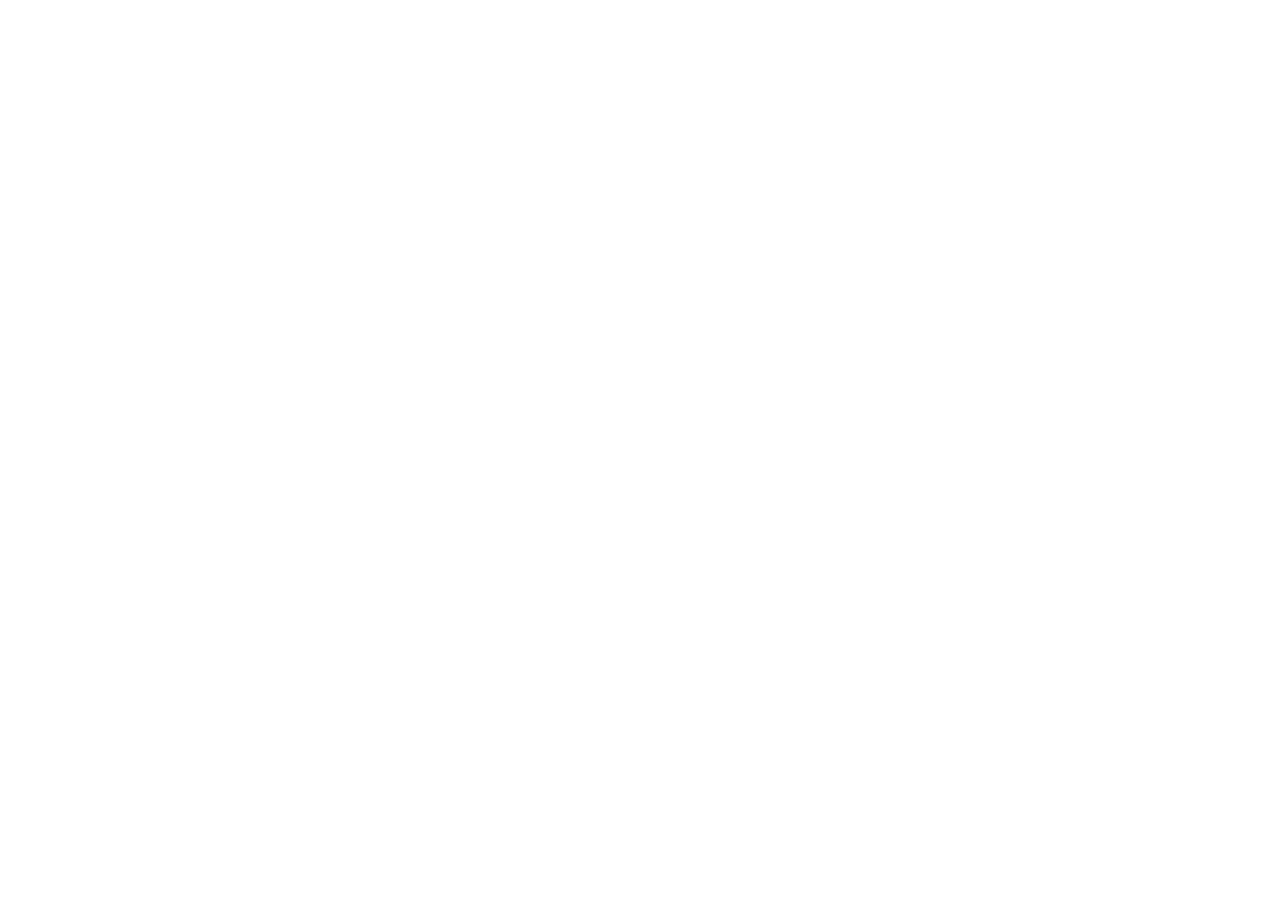
==== index.html @ a4ccad78 "Add files via upload" ====
<!doctype html>
<html lang="en">
  <head>
    <meta charset="UTF-8" />
    <link rel="icon" type="image/svg+xml" href="/favicon.svg" />
    <meta name="viewport" content="width=device-width, initial-scale=1.0" />
    <title>Modul Ajar Guru PAUD - TK</title>
    <script type="module" crossorigin src="/assets/index-kbq_Zpmd.js"></script>
    <link rel="stylesheet" crossorigin href="/assets/index-C3bg21qb.css">
  </head>
  <body>
    <div id="root"></div>
  </body>
</html>
---- assets/index-C3bg21qb.css ----
/*! tailwindcss v4.3.3 | MIT License | https://tailwindcss.com */
@layer properties{@supports (((-webkit-hyphens:none)) and (not (margin-trim:inline))) or ((-moz-orient:inline) and (not (color:rgb(from red r g b)))){*,:before,:after,::backdrop{--tw-rotate-x:initial;--tw-rotate-y:initial;--tw-rotate-z:initial;--tw-skew-x:initial;--tw-skew-y:initial;--tw-space-y-reverse:0;--tw-space-x-reverse:0;--tw-divide-y-reverse:0;--tw-border-style:solid;--tw-leading:initial;--tw-font-weight:initial;--tw-tracking:initial;--tw-shadow:0 0 #0000;--tw-shadow-color:initial;--tw-shadow-alpha:100%;--tw-inset-shadow:0 0 #0000;--tw-inset-shadow-color:initial;--tw-inset-shadow-alpha:100%;--tw-ring-color:initial;--tw-ring-shadow:0 0 #0000;--tw-inset-ring-color:initial;--tw-inset-ring-shadow:0 0 #0000;--tw-ring-inset:initial;--tw-ring-offset-width:0px;--tw-ring-offset-color:#fff;--tw-ring-offset-shadow:0 0 #0000;--tw-blur:initial;--tw-brightness:initial;--tw-contrast:initial;--tw-grayscale:initial;--tw-hue-rotate:initial;--tw-invert:initial;--tw-opacity:initial;--tw-saturate:initial;--tw-sepia:initial;--tw-drop-shadow:initial;--tw-drop-shadow-color:initial;--tw-drop-shadow-alpha:100%;--tw-drop-shadow-size:initial;--tw-backdrop-blur:initial;--tw-backdrop-brightness:initial;--tw-backdrop-contrast:initial;--tw-backdrop-grayscale:initial;--tw-backdrop-hue-rotate:initial;--tw-backdrop-invert:initial;--tw-backdrop-opacity:initial;--tw-backdrop-saturate:initial;--tw-backdrop-sepia:initial;--tw-duration:initial;--tw-scale-x:1;--tw-scale-y:1;--tw-scale-z:1}}}@layer theme{:root,:host{--font-sans:-apple-system, BlinkMacSystemFont, "Segoe UI", Roboto, "Helvetica Neue", "Noto Sans", Arial, sans-serif, "Apple Color Emoji", "Segoe UI Emoji", "Segoe UI Symbol", "Noto Color Emoji";--font-mono:ui-monospace, SFMono-Regular, Menlo, Monaco, Consolas, "Liberation Mono", "Courier New", monospace;--color-amber-50:oklch(98.7% .022 95.277);--color-amber-100:oklch(96.2% .059 95.617);--color-amber-200:oklch(92.4% .12 95.746);--color-amber-300:oklch(87.9% .169 91.605);--color-amber-400:oklch(82.8% .189 84.429);--color-amber-500:oklch(76.9% .188 70.08);--color-amber-600:oklch(66.6% .179 58.318);--color-amber-700:oklch(55.5% .163 48.998);--color-amber-800:oklch(47.3% .137 46.201);--color-amber-900:oklch(41.4% .112 45.904);--color-emerald-50:oklch(97.9% .021 166.113);--color-emerald-100:oklch(95% .052 163.051);--color-emerald-200:oklch(90.5% .093 164.15);--color-emerald-300:oklch(84.5% .143 164.978);--color-emerald-600:oklch(59.6% .145 163.225);--color-emerald-700:oklch(50.8% .118 165.612);--color-emerald-800:oklch(43.2% .095 166.913);--color-teal-600:oklch(60% .118 184.704);--color-teal-700:oklch(51.1% .096 186.391);--color-sky-400:oklch(74.6% .16 232.661);--color-sky-600:oklch(58.8% .158 241.966);--color-sky-700:oklch(50% .134 242.749);--color-blue-50:oklch(97% .014 254.604);--color-blue-600:oklch(54.6% .245 262.881);--color-blue-700:oklch(48.8% .243 264.376);--color-indigo-50:oklch(96.2% .018 272.314);--color-indigo-100:oklch(93% .034 272.788);--color-indigo-200:oklch(87% .065 274.039);--color-indigo-300:oklch(78.5% .115 274.713);--color-indigo-500:oklch(58.5% .233 277.117);--color-indigo-600:oklch(51.1% .262 276.966);--color-indigo-700:oklch(45.7% .24 277.023);--color-indigo-800:oklch(39.8% .195 277.366);--color-indigo-900:oklch(35.9% .144 278.697);--color-indigo-950:oklch(25.7% .09 281.288);--color-purple-50:oklch(97.7% .014 308.299);--color-purple-100:oklch(94.6% .033 307.174);--color-purple-200:oklch(90.2% .063 306.703);--color-purple-600:oklch(55.8% .288 302.321);--color-purple-700:oklch(49.6% .265 301.924);--color-purple-800:oklch(43.8% .218 303.724);--color-rose-50:oklch(96.9% .015 12.422);--color-rose-100:oklch(94.1% .03 12.58);--color-rose-200:oklch(89.2% .058 10.001);--color-rose-500:oklch(64.5% .246 16.439);--color-rose-600:oklch(58.6% .253 17.585);--color-rose-700:oklch(51.4% .222 16.935);--color-slate-50:oklch(98.4% .003 247.858);--color-slate-100:oklch(96.8% .007 247.896);--color-slate-200:oklch(92.9% .013 255.508);--color-slate-300:oklch(86.9% .022 252.894);--color-slate-400:oklch(70.4% .04 256.788);--color-slate-500:oklch(55.4% .046 257.417);--color-slate-600:oklch(44.6% .043 257.281);--color-slate-700:oklch(37.2% .044 257.287);--color-slate-800:oklch(27.9% .041 260.031);--color-slate-900:oklch(20.8% .042 265.755);--color-slate-950:oklch(12.9% .042 264.695);--color-white:#fff;--spacing:.25rem;--container-xs:20rem;--container-sm:24rem;--container-md:28rem;--container-lg:32rem;--container-3xl:48rem;--container-4xl:56rem;--container-6xl:72rem;--text-xs:.75rem;--text-xs--line-height:calc(1 / .75);--text-sm:.875rem;--text-sm--line-height:calc(1.25 / .875);--text-base:1rem;--text-base--line-height:calc(1.5 / 1);--text-lg:1.125rem;--text-lg--line-height:calc(1.75 / 1.125);--text-xl:1.25rem;--text-xl--line-height:calc(1.75 / 1.25);--text-2xl:1.5rem;--text-2xl--line-height:calc(2 / 1.5);--text-4xl:2.25rem;--text-4xl--line-height:calc(2.5 / 2.25);--font-weight-medium:500;--font-weight-semibold:600;--font-weight-bold:700;--font-weight-extrabold:800;--tracking-wide:.025em;--tracking-wider:.05em;--tracking-widest:.1em;--leading-relaxed:1.625;--radius-md:.375rem;--radius-lg:.5rem;--radius-xl:.75rem;--radius-2xl:1rem;--radius-3xl:1.5rem;--animate-ping:ping 1s cubic-bezier(0, 0, .2, 1) infinite;--blur-sm:8px;--blur-md:12px;--default-transition-duration:.15s;--default-transition-timing-function:cubic-bezier(.4, 0, .2, 1);--default-font-family:var(--font-sans);--default-mono-font-family:var(--font-mono)}}@layer base{*,:after,:before,::backdrop{box-sizing:border-box;border:0 solid;margin:0;padding:0}::file-selector-button{box-sizing:border-box;border:0 solid;margin:0;padding:0}html,:host{-webkit-text-size-adjust:100%;tab-size:4;line-height:1.5;font-family:var(--default-font-family,-apple-system, BlinkMacSystemFont, "Segoe UI", Roboto, "Helvetica Neue", "Noto Sans", Arial, sans-serif, "Apple Color Emoji", "Segoe UI Emoji", "Segoe UI Symbol", "Noto Color Emoji");font-feature-settings:var(--default-font-feature-settings,normal);font-variation-settings:var(--default-font-variation-settings,normal);-webkit-tap-highlight-color:transparent}hr{height:0;color:inherit;border-top-width:1px}abbr:where([title]){-webkit-text-decoration:underline dotted;text-decoration:underline dotted}h1,h2,h3,h4,h5,h6{font-size:inherit;font-weight:inherit}a{color:inherit;-webkit-text-decoration:inherit;-webkit-text-decoration:inherit;-webkit-text-decoration:inherit;-webkit-text-decoration:inherit;text-decoration:inherit}b,strong{font-weight:bolder}code,kbd,samp,pre{font-family:var(--default-mono-font-family,ui-monospace, SFMono-Regular, Menlo, Monaco, Consolas, "Liberation Mono", "Courier New", monospace);font-feature-settings:var(--default-mono-font-feature-settings,normal);font-variation-settings:var(--default-mono-font-variation-settings,normal);font-size:1em}small{font-size:80%}sub,sup{vertical-align:baseline;font-size:75%;line-height:0;position:relative}sub{bottom:-.25em}sup{top:-.5em}table{text-indent:0;border-color:inherit;border-collapse:collapse}:-moz-focusring:where(:not(iframe)){outline:auto}progress{vertical-align:baseline}summary{display:list-item}ol,ul,menu{list-style:none}img,svg,video,canvas,audio,iframe,embed,object{vertical-align:middle;display:block}img,video{max-width:100%;height:auto}button,input,select,optgroup,textarea{font:inherit;font-feature-settings:inherit;font-variation-settings:inherit;letter-spacing:inherit;color:inherit;opacity:1;background-color:#0000;border-radius:0}::file-selector-button{font:inherit;font-feature-settings:inherit;font-variation-settings:inherit;letter-spacing:inherit;color:inherit;opacity:1;background-color:#0000;border-radius:0}:where(select:is([multiple],[size])) optgroup{font-weight:bolder}:where(select:is([multiple],[size])) optgroup option{padding-inline-start:20px}::file-selector-button{margin-inline-end:4px}::placeholder{opacity:1}@supports (not ((-webkit-appearance:-apple-pay-button))) or (contain-intrinsic-size:1px){::placeholder{color:currentColor}@supports (color:color-mix(in lab, red, red)){::placeholder{color:color-mix(in oklab, currentcolor 50%, transparent)}}}textarea{resize:vertical}::-webkit-search-decoration{-webkit-appearance:none}::-webkit-date-and-time-value{min-height:1lh;text-align:inherit}::-webkit-datetime-edit{display:inline-flex}::-webkit-datetime-edit-fields-wrapper{padding:0}::-webkit-datetime-edit{padding-block:0}::-webkit-datetime-edit-year-field{padding-block:0}::-webkit-datetime-edit-month-field{padding-block:0}::-webkit-datetime-edit-day-field{padding-block:0}::-webkit-datetime-edit-hour-field{padding-block:0}::-webkit-datetime-edit-minute-field{padding-block:0}::-webkit-datetime-edit-second-field{padding-block:0}::-webkit-datetime-edit-millisecond-field{padding-block:0}::-webkit-datetime-edit-meridiem-field{padding-block:0}::-webkit-calendar-picker-indicator{line-height:1}:-moz-ui-invalid{box-shadow:none}button,input:where([type=button],[type=reset],[type=submit]){appearance:button}::file-selector-button{appearance:button}::-webkit-inner-spin-button{height:auto}::-webkit-outer-spin-button{height:auto}[hidden]:where(:not([hidden=until-found])){display:none!important}}@layer components;@layer utilities{.absolute{position:absolute}.fixed{position:fixed}.relative{position:relative}.sticky{position:sticky}.inset-0{inset:0}.inset-y-0{inset-block:0}.top-0{top:0}.top-2{top:calc(var(--spacing) * 2)}.right-0{right:0}.right-3{right:calc(var(--spacing) * 3)}.left-0{left:0}.z-10{z-index:10}.z-20{z-index:20}.z-50{z-index:50}.container{width:100%}@media (width>=40rem){.container{max-width:40rem}}@media (width>=48rem){.container{max-width:48rem}}@media (width>=64rem){.container{max-width:64rem}}@media (width>=80rem){.container{max-width:80rem}}@media (width>=96rem){.container{max-width:96rem}}.m-0{margin:0}.mx-auto{margin-inline:auto}.my-2{margin-block:calc(var(--spacing) * 2)}.mt-1{margin-top:var(--spacing)}.mt-2{margin-top:calc(var(--spacing) * 2)}.mt-4{margin-top:calc(var(--spacing) * 4)}.mb-0\.5{margin-bottom:calc(var(--spacing) * .5)}.mb-1{margin-bottom:var(--spacing)}.mb-4{margin-bottom:calc(var(--spacing) * 4)}.mb-6{margin-bottom:calc(var(--spacing) * 6)}.block{display:block}.contents{display:contents}.flex{display:flex}.grid{display:grid}.inline-block{display:inline-block}.h-2{height:calc(var(--spacing) * 2)}.h-8{height:calc(var(--spacing) * 8)}.h-9{height:calc(var(--spacing) * 9)}.h-10{height:calc(var(--spacing) * 10)}.h-\[420px\]{height:420px}.max-h-48{max-height:calc(var(--spacing) * 48)}.max-h-96{max-height:calc(var(--spacing) * 96)}.max-h-\[90vh\]{max-height:90vh}.max-h-\[380px\]{max-height:380px}.min-h-\[400px\]{min-height:400px}.min-h-screen{min-height:100vh}.w-2{width:calc(var(--spacing) * 2)}.w-8{width:calc(var(--spacing) * 8)}.w-9{width:calc(var(--spacing) * 9)}.w-10{width:calc(var(--spacing) * 10)}.w-12{width:calc(var(--spacing) * 12)}.w-28{width:calc(var(--spacing) * 28)}.w-36{width:calc(var(--spacing) * 36)}.w-48{width:calc(var(--spacing) * 48)}.w-60{width:calc(var(--spacing) * 60)}.w-full{width:100%}.max-w-3xl{max-width:var(--container-3xl)}.max-w-4xl{max-width:var(--container-4xl)}.max-w-6xl{max-width:var(--container-6xl)}.max-w-lg{max-width:var(--container-lg)}.max-w-md{max-width:var(--container-md)}.max-w-sm{max-width:var(--container-sm)}.max-w-xs{max-width:var(--container-xs)}.flex-1{flex:1}.flex-grow{flex-grow:1}.border-collapse{border-collapse:collapse}.rotate-180{rotate:180deg}.transform{transform:var(--tw-rotate-x,) var(--tw-rotate-y,) var(--tw-rotate-z,) var(--tw-skew-x,) var(--tw-skew-y,)}.animate-ping{animation:var(--animate-ping)}.cursor-pointer{cursor:pointer}.grid-cols-1{grid-template-columns:repeat(1,minmax(0,1fr))}.grid-cols-2{grid-template-columns:repeat(2,minmax(0,1fr))}.flex-col{flex-direction:column}.flex-row{flex-direction:row}.flex-wrap{flex-wrap:wrap}.items-center{align-items:center}.items-start{align-items:flex-start}.items-stretch{align-items:stretch}.justify-between{justify-content:space-between}.justify-center{justify-content:center}.justify-end{justify-content:flex-end}.gap-1{gap:var(--spacing)}.gap-1\.5{gap:calc(var(--spacing) * 1.5)}.gap-2{gap:calc(var(--spacing) * 2)}.gap-3{gap:calc(var(--spacing) * 3)}.gap-4{gap:calc(var(--spacing) * 4)}.gap-8{gap:calc(var(--spacing) * 8)}:where(.space-y-1>:not(:last-child)){--tw-space-y-reverse:0;margin-block-start:calc(var(--spacing) * var(--tw-space-y-reverse));margin-block-end:calc(var(--spacing) * calc(1 - var(--tw-space-y-reverse)))}:where(.space-y-1\.5>:not(:last-child)){--tw-space-y-reverse:0;margin-block-start:calc(calc(var(--spacing) * 1.5) * var(--tw-space-y-reverse));margin-block-end:calc(calc(var(--spacing) * 1.5) * calc(1 - var(--tw-space-y-reverse)))}:where(.space-y-2>:not(:last-child)){--tw-space-y-reverse:0;margin-block-start:calc(calc(var(--spacing) * 2) * var(--tw-space-y-reverse));margin-block-end:calc(calc(var(--spacing) * 2) * calc(1 - var(--tw-space-y-reverse)))}:where(.space-y-3>:not(:last-child)){--tw-space-y-reverse:0;margin-block-start:calc(calc(var(--spacing) * 3) * var(--tw-space-y-reverse));margin-block-end:calc(calc(var(--spacing) * 3) * calc(1 - var(--tw-space-y-reverse)))}:where(.space-y-4>:not(:last-child)){--tw-space-y-reverse:0;margin-block-start:calc(calc(var(--spacing) * 4) * var(--tw-space-y-reverse));margin-block-end:calc(calc(var(--spacing) * 4) * calc(1 - var(--tw-space-y-reverse)))}:where(.space-y-5>:not(:last-child)){--tw-space-y-reverse:0;margin-block-start:calc(calc(var(--spacing) * 5) * var(--tw-space-y-reverse));margin-block-end:calc(calc(var(--spacing) * 5) * calc(1 - var(--tw-space-y-reverse)))}:where(.space-y-6>:not(:last-child)){--tw-space-y-reverse:0;margin-block-start:calc(calc(var(--spacing) * 6) * var(--tw-space-y-reverse));margin-block-end:calc(calc(var(--spacing) * 6) * calc(1 - var(--tw-space-y-reverse)))}:where(.space-y-12>:not(:last-child)){--tw-space-y-reverse:0;margin-block-start:calc(calc(var(--spacing) * 12) * var(--tw-space-y-reverse));margin-block-end:calc(calc(var(--spacing) * 12) * calc(1 - var(--tw-space-y-reverse)))}:where(.space-x-2>:not(:last-child)){--tw-space-x-reverse:0;margin-inline-start:calc(calc(var(--spacing) * 2) * var(--tw-space-x-reverse));margin-inline-end:calc(calc(var(--spacing) * 2) * calc(1 - var(--tw-space-x-reverse)))}:where(.divide-y>:not(:last-child)){--tw-divide-y-reverse:0;border-bottom-style:var(--tw-border-style);border-top-style:var(--tw-border-style);border-top-width:calc(1px * var(--tw-divide-y-reverse));border-bottom-width:calc(1px * calc(1 - var(--tw-divide-y-reverse)))}:where(.divide-slate-100>:not(:last-child)){border-color:var(--color-slate-100)}.truncate{text-overflow:ellipsis;white-space:nowrap;overflow:hidden}.overflow-hidden{overflow:hidden}.overflow-x-auto{overflow-x:auto}.overflow-x-hidden{overflow-x:hidden}.overflow-y-auto{overflow-y:auto}.rounded{border-radius:.25rem}.rounded-2xl{border-radius:var(--radius-2xl)}.rounded-3xl{border-radius:var(--radius-3xl)}.rounded-full{border-radius:2147483647px}.rounded-lg{border-radius:var(--radius-lg)}.rounded-md{border-radius:var(--radius-md)}.rounded-xl{border-radius:var(--radius-xl)}.border{border-style:var(--tw-border-style);border-width:1px}.border-2{border-style:var(--tw-border-style);border-width:2px}.border-t{border-top-style:var(--tw-border-style);border-top-width:1px}.border-t-2{border-top-style:var(--tw-border-style);border-top-width:2px}.border-b{border-bottom-style:var(--tw-border-style);border-bottom-width:1px}.border-dashed{--tw-border-style:dashed;border-style:dashed}.border-amber-200{border-color:var(--color-amber-200)}.border-amber-300{border-color:var(--color-amber-300)}.border-emerald-200{border-color:var(--color-emerald-200)}.border-emerald-300{border-color:var(--color-emerald-300)}.border-indigo-100{border-color:var(--color-indigo-100)}.border-indigo-100\/80{border-color:#e0e7ffcc}@supports (color:color-mix(in lab, red, red)){.border-indigo-100\/80{border-color:color-mix(in oklab, var(--color-indigo-100) 80%, transparent)}}.border-indigo-200{border-color:var(--color-indigo-200)}.border-indigo-300{border-color:var(--color-indigo-300)}.border-indigo-800\/50{border-color:#372aac80}@supports (color:color-mix(in lab, red, red)){.border-indigo-800\/50{border-color:color-mix(in oklab, var(--color-indigo-800) 50%, transparent)}}.border-purple-200{border-color:var(--color-purple-200)}.border-rose-200{border-color:var(--color-rose-200)}.border-sky-400{border-color:var(--color-sky-400)}.border-slate-100{border-color:var(--color-slate-100)}.border-slate-200{border-color:var(--color-slate-200)}.border-slate-200\/60{border-color:#e2e8f099}@supports (color:color-mix(in lab, red, red)){.border-slate-200\/60{border-color:color-mix(in oklab, var(--color-slate-200) 60%, transparent)}}.border-slate-300{border-color:var(--color-slate-300)}.bg-amber-50{background-color:var(--color-amber-50)}.bg-amber-100{background-color:var(--color-amber-100)}.bg-amber-500{background-color:var(--color-amber-500)}.bg-amber-600{background-color:var(--color-amber-600)}.bg-amber-700{background-color:var(--color-amber-700)}.bg-blue-600{background-color:var(--color-blue-600)}.bg-emerald-50{background-color:var(--color-emerald-50)}.bg-emerald-100{background-color:var(--color-emerald-100)}.bg-emerald-600{background-color:var(--color-emerald-600)}.bg-emerald-700{background-color:var(--color-emerald-700)}.bg-indigo-50{background-color:var(--color-indigo-50)}.bg-indigo-50\/30{background-color:#eef2ff4d}@supports (color:color-mix(in lab, red, red)){.bg-indigo-50\/30{background-color:color-mix(in oklab, var(--color-indigo-50) 30%, transparent)}}.bg-indigo-50\/40{background-color:#eef2ff66}@supports (color:color-mix(in lab, red, red)){.bg-indigo-50\/40{background-color:color-mix(in oklab, var(--color-indigo-50) 40%, transparent)}}.bg-indigo-50\/50{background-color:#eef2ff80}@supports (color:color-mix(in lab, red, red)){.bg-indigo-50\/50{background-color:color-mix(in oklab, var(--color-indigo-50) 50%, transparent)}}.bg-indigo-100{background-color:var(--color-indigo-100)}.bg-indigo-500{background-color:var(--color-indigo-500)}.bg-indigo-500\/60{background-color:#625fff99}@supports (color:color-mix(in lab, red, red)){.bg-indigo-500\/60{background-color:color-mix(in oklab, var(--color-indigo-500) 60%, transparent)}}.bg-indigo-600{background-color:var(--color-indigo-600)}.bg-indigo-700{background-color:var(--color-indigo-700)}.bg-indigo-800{background-color:var(--color-indigo-800)}.bg-indigo-900{background-color:var(--color-indigo-900)}.bg-indigo-950{background-color:var(--color-indigo-950)}.bg-purple-50\/40{background-color:#faf5ff66}@supports (color:color-mix(in lab, red, red)){.bg-purple-50\/40{background-color:color-mix(in oklab, var(--color-purple-50) 40%, transparent)}}.bg-purple-100{background-color:var(--color-purple-100)}.bg-purple-600{background-color:var(--color-purple-600)}.bg-rose-50{background-color:var(--color-rose-50)}.bg-rose-500{background-color:var(--color-rose-500)}.bg-rose-600{background-color:var(--color-rose-600)}.bg-sky-600{background-color:var(--color-sky-600)}.bg-sky-700{background-color:var(--color-sky-700)}.bg-slate-50{background-color:var(--color-slate-50)}.bg-slate-50\/50{background-color:#f8fafc80}@supports (color:color-mix(in lab, red, red)){.bg-slate-50\/50{background-color:color-mix(in oklab, var(--color-slate-50) 50%, transparent)}}.bg-slate-100{background-color:var(--color-slate-100)}.bg-slate-100\/80{background-color:#f1f5f9cc}@supports (color:color-mix(in lab, red, red)){.bg-slate-100\/80{background-color:color-mix(in oklab, var(--color-slate-100) 80%, transparent)}}.bg-slate-200{background-color:var(--color-slate-200)}.bg-slate-300{background-color:var(--color-slate-300)}.bg-slate-800{background-color:var(--color-slate-800)}.bg-slate-900{background-color:var(--color-slate-900)}.bg-slate-900\/60{background-color:#0f172b99}@supports (color:color-mix(in lab, red, red)){.bg-slate-900\/60{background-color:color-mix(in oklab, var(--color-slate-900) 60%, transparent)}}.bg-slate-900\/70{background-color:#0f172bb3}@supports (color:color-mix(in lab, red, red)){.bg-slate-900\/70{background-color:color-mix(in oklab, var(--color-slate-900) 70%, transparent)}}.bg-slate-900\/80{background-color:#0f172bcc}@supports (color:color-mix(in lab, red, red)){.bg-slate-900\/80{background-color:color-mix(in oklab, var(--color-slate-900) 80%, transparent)}}.bg-teal-600{background-color:var(--color-teal-600)}.bg-white{background-color:var(--color-white)}.object-contain{object-fit:contain}.p-0{padding:0}.p-1{padding:var(--spacing)}.p-2{padding:calc(var(--spacing) * 2)}.p-2\.5{padding:calc(var(--spacing) * 2.5)}.p-3{padding:calc(var(--spacing) * 3)}.p-3\.5{padding:calc(var(--spacing) * 3.5)}.p-4{padding:calc(var(--spacing) * 4)}.p-6{padding:calc(var(--spacing) * 6)}.p-8{padding:calc(var(--spacing) * 8)}.px-2{padding-inline:calc(var(--spacing) * 2)}.px-2\.5{padding-inline:calc(var(--spacing) * 2.5)}.px-3{padding-inline:calc(var(--spacing) * 3)}.px-3\.5{padding-inline:calc(var(--spacing) * 3.5)}.px-4{padding-inline:calc(var(--spacing) * 4)}.px-5{padding-inline:calc(var(--spacing) * 5)}.px-6{padding-inline:calc(var(--spacing) * 6)}.py-0\.5{padding-block:calc(var(--spacing) * .5)}.py-1{padding-block:var(--spacing)}.py-1\.5{padding-block:calc(var(--spacing) * 1.5)}.py-2{padding-block:calc(var(--spacing) * 2)}.py-2\.5{padding-block:calc(var(--spacing) * 2.5)}.py-3{padding-block:calc(var(--spacing) * 3)}.py-3\.5{padding-block:calc(var(--spacing) * 3.5)}.py-4{padding-block:calc(var(--spacing) * 4)}.py-6{padding-block:calc(var(--spacing) * 6)}.py-8{padding-block:calc(var(--spacing) * 8)}.pt-1{padding-top:var(--spacing)}.pt-2{padding-top:calc(var(--spacing) * 2)}.pt-3{padding-top:calc(var(--spacing) * 3)}.pt-4{padding-top:calc(var(--spacing) * 4)}.pt-6{padding-top:calc(var(--spacing) * 6)}.pt-16{padding-top:calc(var(--spacing) * 16)}.pr-3{padding-right:calc(var(--spacing) * 3)}.pr-4{padding-right:calc(var(--spacing) * 4)}.pb-1{padding-bottom:var(--spacing)}.pb-2{padding-bottom:calc(var(--spacing) * 2)}.pb-3{padding-bottom:calc(var(--spacing) * 3)}.pb-4{padding-bottom:calc(var(--spacing) * 4)}.pl-3{padding-left:calc(var(--spacing) * 3)}.pl-4{padding-left:calc(var(--spacing) * 4)}.pl-9{padding-left:calc(var(--spacing) * 9)}.text-center{text-align:center}.text-left{text-align:left}.text-right{text-align:right}.font-mono{font-family:var(--font-mono)}.font-sans{font-family:var(--font-sans)}.text-2xl{font-size:var(--text-2xl);line-height:var(--tw-leading,var(--text-2xl--line-height))}.text-4xl{font-size:var(--text-4xl);line-height:var(--tw-leading,var(--text-4xl--line-height))}.text-base{font-size:var(--text-base);line-height:var(--tw-leading,var(--text-base--line-height))}.text-lg{font-size:var(--text-lg);line-height:var(--tw-leading,var(--text-lg--line-height))}.text-sm{font-size:var(--text-sm);line-height:var(--tw-leading,var(--text-sm--line-height))}.text-xl{font-size:var(--text-xl);line-height:var(--tw-leading,var(--text-xl--line-height))}.text-xs{font-size:var(--text-xs);line-height:var(--tw-leading,var(--text-xs--line-height))}.text-\[10px\]{font-size:10px}.text-\[11px\]{font-size:11px}.leading-relaxed{--tw-leading:var(--leading-relaxed);line-height:var(--leading-relaxed)}.font-bold{--tw-font-weight:var(--font-weight-bold);font-weight:var(--font-weight-bold)}.font-extrabold{--tw-font-weight:var(--font-weight-extrabold);font-weight:var(--font-weight-extrabold)}.font-medium{--tw-font-weight:var(--font-weight-medium);font-weight:var(--font-weight-medium)}.font-semibold{--tw-font-weight:var(--font-weight-semibold);font-weight:var(--font-weight-semibold)}.tracking-wide{--tw-tracking:var(--tracking-wide);letter-spacing:var(--tracking-wide)}.tracking-wider{--tw-tracking:var(--tracking-wider);letter-spacing:var(--tracking-wider)}.tracking-widest{--tw-tracking:var(--tracking-widest);letter-spacing:var(--tracking-widest)}.text-amber-400{color:var(--color-amber-400)}.text-amber-600{color:var(--color-amber-600)}.text-amber-700{color:var(--color-amber-700)}.text-amber-800{color:var(--color-amber-800)}.text-amber-900{color:var(--color-amber-900)}.text-emerald-600{color:var(--color-emerald-600)}.text-emerald-700{color:var(--color-emerald-700)}.text-emerald-800{color:var(--color-emerald-800)}.text-indigo-200{color:var(--color-indigo-200)}.text-indigo-600{color:var(--color-indigo-600)}.text-indigo-700{color:var(--color-indigo-700)}.text-indigo-900{color:var(--color-indigo-900)}.text-indigo-950{color:var(--color-indigo-950)}.text-purple-700{color:var(--color-purple-700)}.text-purple-800{color:var(--color-purple-800)}.text-rose-700{color:var(--color-rose-700)}.text-slate-300{color:var(--color-slate-300)}.text-slate-400{color:var(--color-slate-400)}.text-slate-500{color:var(--color-slate-500)}.text-slate-600{color:var(--color-slate-600)}.text-slate-700{color:var(--color-slate-700)}.text-slate-800{color:var(--color-slate-800)}.text-slate-900{color:var(--color-slate-900)}.text-slate-950{color:var(--color-slate-950)}.text-white{color:var(--color-white)}.capitalize{text-transform:capitalize}.uppercase{text-transform:uppercase}.italic{font-style:italic}.underline{text-decoration-line:underline}.placeholder-slate-400::placeholder{color:var(--color-slate-400)}.shadow{--tw-shadow:0 1px 3px 0 var(--tw-shadow-color,#0000001a), 0 1px 2px -1px var(--tw-shadow-color,#0000001a);box-shadow:var(--tw-inset-shadow), var(--tw-inset-ring-shadow), var(--tw-ring-offset-shadow), var(--tw-ring-shadow), var(--tw-shadow)}.shadow-2xl{--tw-shadow:0 25px 50px -12px var(--tw-shadow-color,#00000040);box-shadow:var(--tw-inset-shadow), var(--tw-inset-ring-shadow), var(--tw-ring-offset-shadow), var(--tw-ring-shadow), var(--tw-shadow)}.shadow-inner{--tw-shadow:inset 0 2px 4px 0 var(--tw-shadow-color,#0000000d);box-shadow:var(--tw-inset-shadow), var(--tw-inset-ring-shadow), var(--tw-ring-offset-shadow), var(--tw-ring-shadow), var(--tw-shadow)}.shadow-lg{--tw-shadow:0 10px 15px -3px var(--tw-shadow-color,#0000001a), 0 4px 6px -4px var(--tw-shadow-color,#0000001a);box-shadow:var(--tw-inset-shadow), var(--tw-inset-ring-shadow), var(--tw-ring-offset-shadow), var(--tw-ring-shadow), var(--tw-shadow)}.shadow-md{--tw-shadow:0 4px 6px -1px var(--tw-shadow-color,#0000001a), 0 2px 4px -2px var(--tw-shadow-color,#0000001a);box-shadow:var(--tw-inset-shadow), var(--tw-inset-ring-shadow), var(--tw-ring-offset-shadow), var(--tw-ring-shadow), var(--tw-shadow)}.shadow-sm{--tw-shadow:0 1px 3px 0 var(--tw-shadow-color,#0000001a), 0 1px 2px -1px var(--tw-shadow-color,#0000001a);box-shadow:var(--tw-inset-shadow), var(--tw-inset-ring-shadow), var(--tw-ring-offset-shadow), var(--tw-ring-shadow), var(--tw-shadow)}.shadow-xl{--tw-shadow:0 20px 25px -5px var(--tw-shadow-color,#0000001a), 0 8px 10px -6px var(--tw-shadow-color,#0000001a);box-shadow:var(--tw-inset-shadow), var(--tw-inset-ring-shadow), var(--tw-ring-offset-shadow), var(--tw-ring-shadow), var(--tw-shadow)}.shadow-amber-200{--tw-shadow-color:oklch(92.4% .12 95.746)}@supports (color:color-mix(in lab, red, red)){.shadow-amber-200{--tw-shadow-color:color-mix(in oklab, var(--color-amber-200) var(--tw-shadow-alpha), transparent)}}.shadow-emerald-200{--tw-shadow-color:oklch(90.5% .093 164.15)}@supports (color:color-mix(in lab, red, red)){.shadow-emerald-200{--tw-shadow-color:color-mix(in oklab, var(--color-emerald-200) var(--tw-shadow-alpha), transparent)}}.shadow-indigo-100{--tw-shadow-color:oklch(93% .034 272.788)}@supports (color:color-mix(in lab, red, red)){.shadow-indigo-100{--tw-shadow-color:color-mix(in oklab, var(--color-indigo-100) var(--tw-shadow-alpha), transparent)}}.shadow-indigo-200{--tw-shadow-color:oklch(87% .065 274.039)}@supports (color:color-mix(in lab, red, red)){.shadow-indigo-200{--tw-shadow-color:color-mix(in oklab, var(--color-indigo-200) var(--tw-shadow-alpha), transparent)}}.filter{filter:var(--tw-blur,) var(--tw-brightness,) var(--tw-contrast,) var(--tw-grayscale,) var(--tw-hue-rotate,) var(--tw-invert,) var(--tw-saturate,) var(--tw-sepia,) var(--tw-drop-shadow,)}.backdrop-blur-md{--tw-backdrop-blur:blur(var(--blur-md));-webkit-backdrop-filter:var(--tw-backdrop-blur,) var(--tw-backdrop-brightness,) var(--tw-backdrop-contrast,) var(--tw-backdrop-grayscale,) var(--tw-backdrop-hue-rotate,) var(--tw-backdrop-invert,) var(--tw-backdrop-opacity,) var(--tw-backdrop-saturate,) var(--tw-backdrop-sepia,);backdrop-filter:var(--tw-backdrop-blur,) var(--tw-backdrop-brightness,) var(--tw-backdrop-contrast,) var(--tw-backdrop-grayscale,) var(--tw-backdrop-hue-rotate,) var(--tw-backdrop-invert,) var(--tw-backdrop-opacity,) var(--tw-backdrop-saturate,) var(--tw-backdrop-sepia,)}.backdrop-blur-sm{--tw-backdrop-blur:blur(var(--blur-sm));-webkit-backdrop-filter:var(--tw-backdrop-blur,) var(--tw-backdrop-brightness,) var(--tw-backdrop-contrast,) var(--tw-backdrop-grayscale,) var(--tw-backdrop-hue-rotate,) var(--tw-backdrop-invert,) var(--tw-backdrop-opacity,) var(--tw-backdrop-saturate,) var(--tw-backdrop-sepia,);backdrop-filter:var(--tw-backdrop-blur,) var(--tw-backdrop-brightness,) var(--tw-backdrop-contrast,) var(--tw-backdrop-grayscale,) var(--tw-backdrop-hue-rotate,) var(--tw-backdrop-invert,) var(--tw-backdrop-opacity,) var(--tw-backdrop-saturate,) var(--tw-backdrop-sepia,)}.transition{transition-property:color,background-color,border-color,outline-color,text-decoration-color,fill,stroke,--tw-gradient-from,--tw-gradient-via,--tw-gradient-to,opacity,box-shadow,transform,translate,scale,rotate,filter,-webkit-backdrop-filter,backdrop-filter,display,content-visibility,overlay,pointer-events;transition-timing-function:var(--tw-ease,var(--default-transition-timing-function));transition-duration:var(--tw-duration,var(--default-transition-duration))}.transition-colors{transition-property:color,background-color,border-color,outline-color,text-decoration-color,fill,stroke,--tw-gradient-from,--tw-gradient-via,--tw-gradient-to;transition-timing-function:var(--tw-ease,var(--default-transition-timing-function));transition-duration:var(--tw-duration,var(--default-transition-duration))}.transition-transform{transition-property:transform,translate,scale,rotate;transition-timing-function:var(--tw-ease,var(--default-transition-timing-function));transition-duration:var(--tw-duration,var(--default-transition-duration))}.duration-200{--tw-duration:.2s;transition-duration:.2s}@media (hover:hover){.hover\:bg-amber-100:hover{background-color:var(--color-amber-100)}.hover\:bg-amber-600:hover{background-color:var(--color-amber-600)}.hover\:bg-amber-700:hover{background-color:var(--color-amber-700)}.hover\:bg-blue-50:hover{background-color:var(--color-blue-50)}.hover\:bg-blue-700:hover{background-color:var(--color-blue-700)}.hover\:bg-emerald-50:hover{background-color:var(--color-emerald-50)}.hover\:bg-emerald-700:hover{background-color:var(--color-emerald-700)}.hover\:bg-indigo-50:hover{background-color:var(--color-indigo-50)}.hover\:bg-indigo-50\/50:hover{background-color:#eef2ff80}@supports (color:color-mix(in lab, red, red)){.hover\:bg-indigo-50\/50:hover{background-color:color-mix(in oklab, var(--color-indigo-50) 50%, transparent)}}.hover\:bg-indigo-700:hover{background-color:var(--color-indigo-700)}.hover\:bg-indigo-900:hover{background-color:var(--color-indigo-900)}.hover\:bg-purple-50:hover{background-color:var(--color-purple-50)}.hover\:bg-purple-700:hover{background-color:var(--color-purple-700)}.hover\:bg-rose-100:hover{background-color:var(--color-rose-100)}.hover\:bg-rose-600:hover{background-color:var(--color-rose-600)}.hover\:bg-rose-700:hover{background-color:var(--color-rose-700)}.hover\:bg-sky-700:hover{background-color:var(--color-sky-700)}.hover\:bg-slate-50:hover{background-color:var(--color-slate-50)}.hover\:bg-slate-50\/80:hover{background-color:#f8fafccc}@supports (color:color-mix(in lab, red, red)){.hover\:bg-slate-50\/80:hover{background-color:color-mix(in oklab, var(--color-slate-50) 80%, transparent)}}.hover\:bg-slate-100:hover{background-color:var(--color-slate-100)}.hover\:bg-slate-200:hover{background-color:var(--color-slate-200)}.hover\:bg-slate-300:hover{background-color:var(--color-slate-300)}.hover\:bg-slate-400:hover{background-color:var(--color-slate-400)}.hover\:bg-slate-900:hover{background-color:var(--color-slate-900)}.hover\:bg-teal-700:hover{background-color:var(--color-teal-700)}.hover\:text-amber-800:hover{color:var(--color-amber-800)}.hover\:text-blue-700:hover{color:var(--color-blue-700)}.hover\:text-emerald-700:hover{color:var(--color-emerald-700)}.hover\:text-indigo-600:hover{color:var(--color-indigo-600)}.hover\:text-indigo-700:hover{color:var(--color-indigo-700)}.hover\:text-purple-700:hover{color:var(--color-purple-700)}.hover\:text-slate-600:hover{color:var(--color-slate-600)}.hover\:text-slate-900:hover{color:var(--color-slate-900)}.hover\:underline:hover{text-decoration-line:underline}}.focus\:border-indigo-500:focus{border-color:var(--color-indigo-500)}.focus\:bg-white:focus{background-color:var(--color-white)}.focus\:ring-2:focus{--tw-ring-shadow:var(--tw-ring-inset,) 0 0 0 calc(2px + var(--tw-ring-offset-width)) var(--tw-ring-color,currentcolor);box-shadow:var(--tw-inset-shadow), var(--tw-inset-ring-shadow), var(--tw-ring-offset-shadow), var(--tw-ring-shadow), var(--tw-shadow)}.focus\:ring-amber-500:focus{--tw-ring-color:var(--color-amber-500)}.focus\:ring-indigo-500:focus{--tw-ring-color:var(--color-indigo-500)}.focus\:ring-indigo-500\/20:focus{--tw-ring-color:#625fff33}@supports (color:color-mix(in lab, red, red)){.focus\:ring-indigo-500\/20:focus{--tw-ring-color:color-mix(in oklab, var(--color-indigo-500) 20%, transparent)}}.focus\:outline-none:focus{--tw-outline-style:none;outline-style:none}.active\:scale-95:active{--tw-scale-x:95%;--tw-scale-y:95%;--tw-scale-z:95%;scale:var(--tw-scale-x) var(--tw-scale-y)}.disabled\:bg-slate-100:disabled{background-color:var(--color-slate-100)}.disabled\:text-slate-500:disabled{color:var(--color-slate-500)}.disabled\:opacity-50:disabled{opacity:.5}@media (width>=40rem){.sm\:grid-cols-3{grid-template-columns:repeat(3,minmax(0,1fr))}.sm\:flex-row{flex-direction:row}.sm\:items-center{align-items:center}}@media (width>=48rem){.md\:col-span-2{grid-column:span 2/span 2}.md\:h-10{height:calc(var(--spacing) * 10)}.md\:w-10{width:calc(var(--spacing) * 10)}.md\:grid-cols-2{grid-template-columns:repeat(2,minmax(0,1fr))}.md\:flex-row{flex-direction:row}.md\:items-center{align-items:center}.md\:justify-start{justify-content:flex-start}.md\:p-5{padding:calc(var(--spacing) * 5)}.md\:p-8{padding:calc(var(--spacing) * 8)}.md\:px-8{padding-inline:calc(var(--spacing) * 8)}.md\:px-10{padding-inline:calc(var(--spacing) * 10)}.md\:text-left{text-align:left}.md\:text-2xl{font-size:var(--text-2xl);line-height:var(--tw-leading,var(--text-2xl--line-height))}.md\:text-sm{font-size:var(--text-sm);line-height:var(--tw-leading,var(--text-sm--line-height))}.md\:text-xl{font-size:var(--text-xl);line-height:var(--tw-leading,var(--text-xl--line-height))}}@media (width>=64rem){.lg\:col-span-1{grid-column:span 1/span 1}.lg\:col-span-2{grid-column:span 2/span 2}.lg\:grid-cols-3{grid-template-columns:repeat(3,minmax(0,1fr))}}}*,:before,:after{box-sizing:border-box}html,body,#root{min-height:100vh;overflow-x:hidden;width:100%!important;max-width:100%!important;margin:0!important;padding:0!important}@media print{body{background:#fff!important}.no-print{display:none!important}main{max-width:100%!important;margin:0!important;padding:0!important;display:block!important}section.lg\:col-span-2{box-shadow:none!important;border:none!important;width:100%!important;padding:0!important}#previewContainer{background:#fff!important;border:none!important;max-height:none!important;padding:0!important;overflow:visible!important}}@property --tw-rotate-x{syntax:"*";inherits:false}@property --tw-rotate-y{syntax:"*";inherits:false}@property --tw-rotate-z{syntax:"*";inherits:false}@property --tw-skew-x{syntax:"*";inherits:false}@property --tw-skew-y{syntax:"*";inherits:false}@property --tw-space-y-reverse{syntax:"*";inherits:false;initial-value:0}@property --tw-space-x-reverse{syntax:"*";inherits:false;initial-value:0}@property --tw-divide-y-reverse{syntax:"*";inherits:false;initial-value:0}@property --tw-border-style{syntax:"*";inherits:false;initial-value:solid}@property --tw-leading{syntax:"*";inherits:false}@property --tw-font-weight{syntax:"*";inherits:false}@property --tw-tracking{syntax:"*";inherits:false}@property --tw-shadow{syntax:"*";inherits:false;initial-value:0 0 #0000}@property --tw-shadow-color{syntax:"*";inherits:false}@property --tw-shadow-alpha{syntax:"<percentage>";inherits:false;initial-value:100%}@property --tw-inset-shadow{syntax:"*";inherits:false;initial-value:0 0 #0000}@property --tw-inset-shadow-color{syntax:"*";inherits:false}@property --tw-inset-shadow-alpha{syntax:"<percentage>";inherits:false;initial-value:100%}@property --tw-ring-color{syntax:"*";inherits:false}@property --tw-ring-shadow{syntax:"*";inherits:false;initial-value:0 0 #0000}@property --tw-inset-ring-color{syntax:"*";inherits:false}@property --tw-inset-ring-shadow{syntax:"*";inherits:false;initial-value:0 0 #0000}@property --tw-ring-inset{syntax:"*";inherits:false}@property --tw-ring-offset-width{syntax:"<length>";inherits:false;initial-value:0}@property --tw-ring-offset-color{syntax:"*";inherits:false;initial-value:#fff}@property --tw-ring-offset-shadow{syntax:"*";inherits:false;initial-value:0 0 #0000}@property --tw-blur{syntax:"*";inherits:false}@property --tw-brightness{syntax:"*";inherits:false}@property --tw-contrast{syntax:"*";inherits:false}@property --tw-grayscale{syntax:"*";inherits:false}@property --tw-hue-rotate{syntax:"*";inherits:false}@property --tw-invert{syntax:"*";inherits:false}@property --tw-opacity{syntax:"*";inherits:false}@property --tw-saturate{syntax:"*";inherits:false}@property --tw-sepia{syntax:"*";inherits:false}@property --tw-drop-shadow{syntax:"*";inherits:false}@property --tw-drop-shadow-color{syntax:"*";inherits:false}@property --tw-drop-shadow-alpha{syntax:"<percentage>";inherits:false;initial-value:100%}@property --tw-drop-shadow-size{syntax:"*";inherits:false}@property --tw-backdrop-blur{syntax:"*";inherits:false}@property --tw-backdrop-brightness{syntax:"*";inherits:false}@property --tw-backdrop-contrast{syntax:"*";inherits:false}@property --tw-backdrop-grayscale{syntax:"*";inherits:false}@property --tw-backdrop-hue-rotate{syntax:"*";inherits:false}@property --tw-backdrop-invert{syntax:"*";inherits:false}@property --tw-backdrop-opacity{syntax:"*";inherits:false}@property --tw-backdrop-saturate{syntax:"*";inherits:false}@property --tw-backdrop-sepia{syntax:"*";inherits:false}@property --tw-duration{syntax:"*";inherits:false}@property --tw-scale-x{syntax:"*";inherits:false;initial-value:1}@property --tw-scale-y{syntax:"*";inherits:false;initial-value:1}@property --tw-scale-z{syntax:"*";inherits:false;initial-value:1}@keyframes ping{75%,to{opacity:0;transform:scale(2)}}
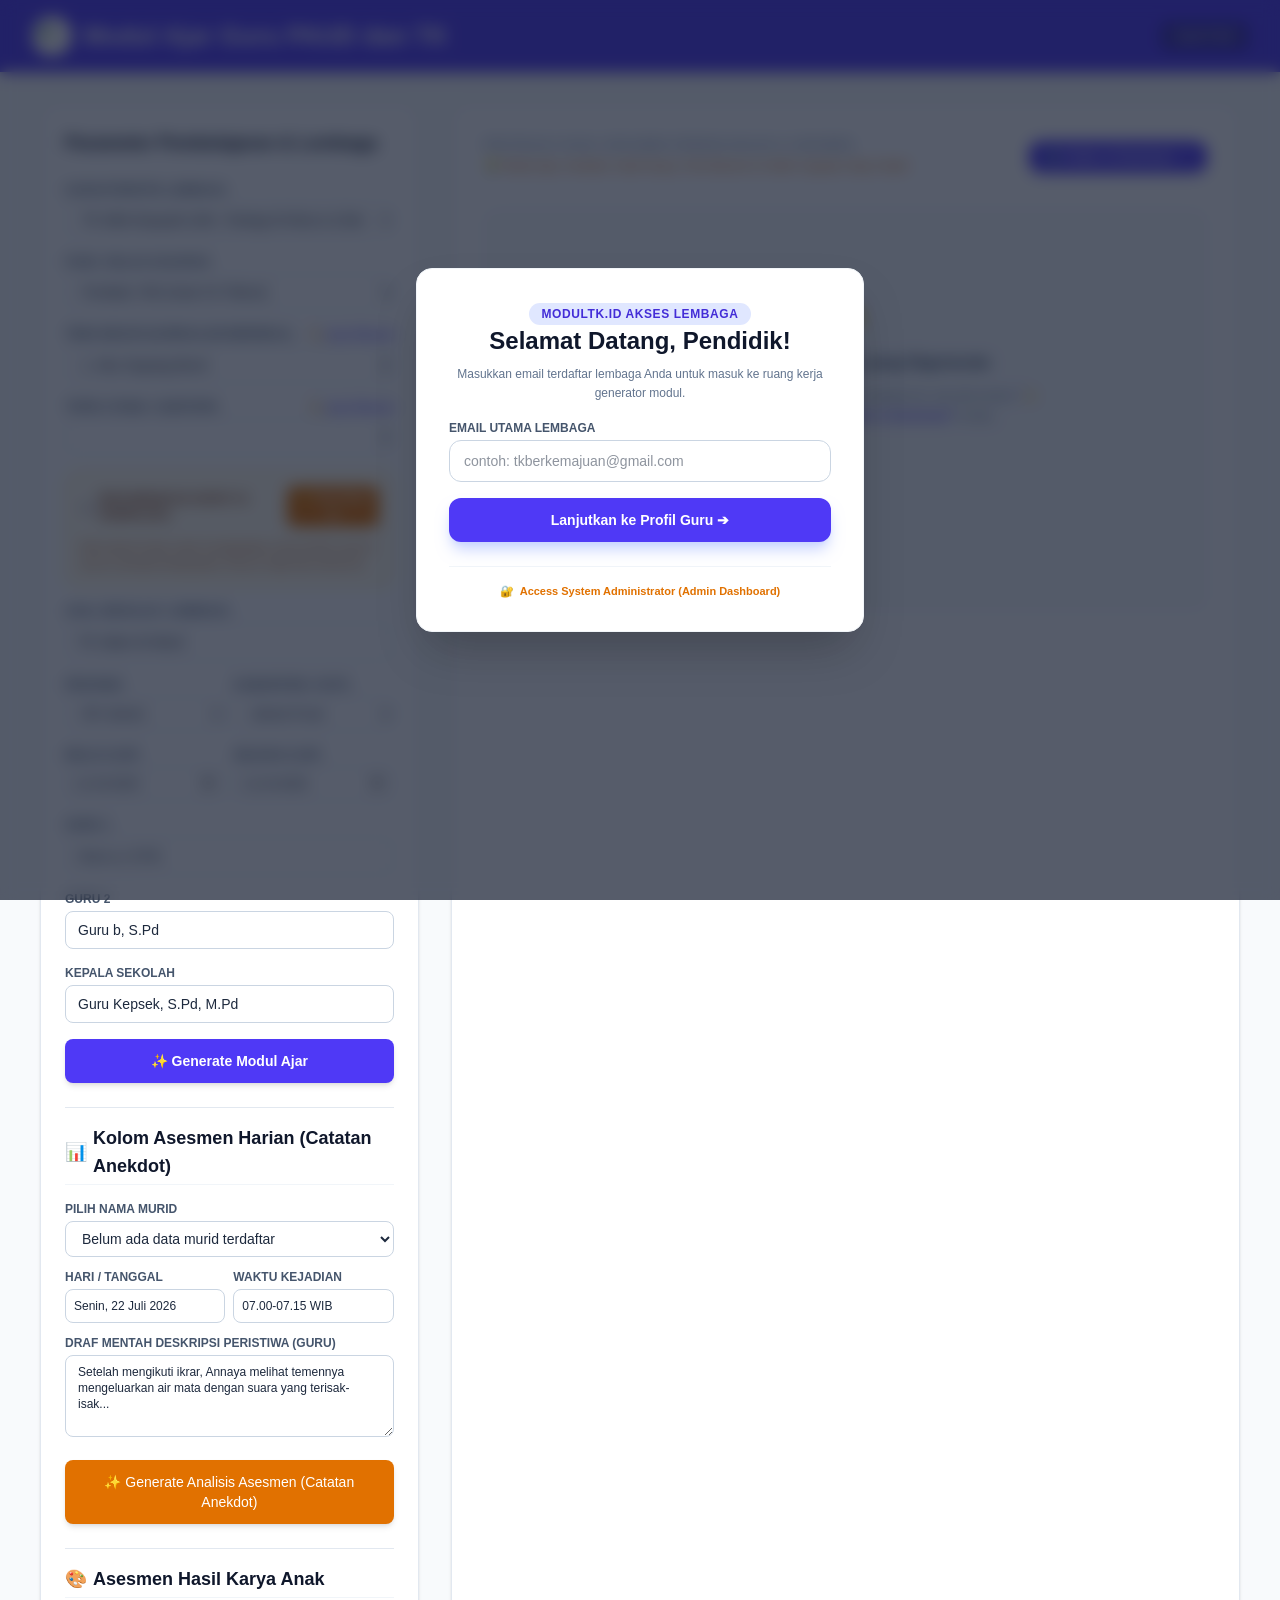
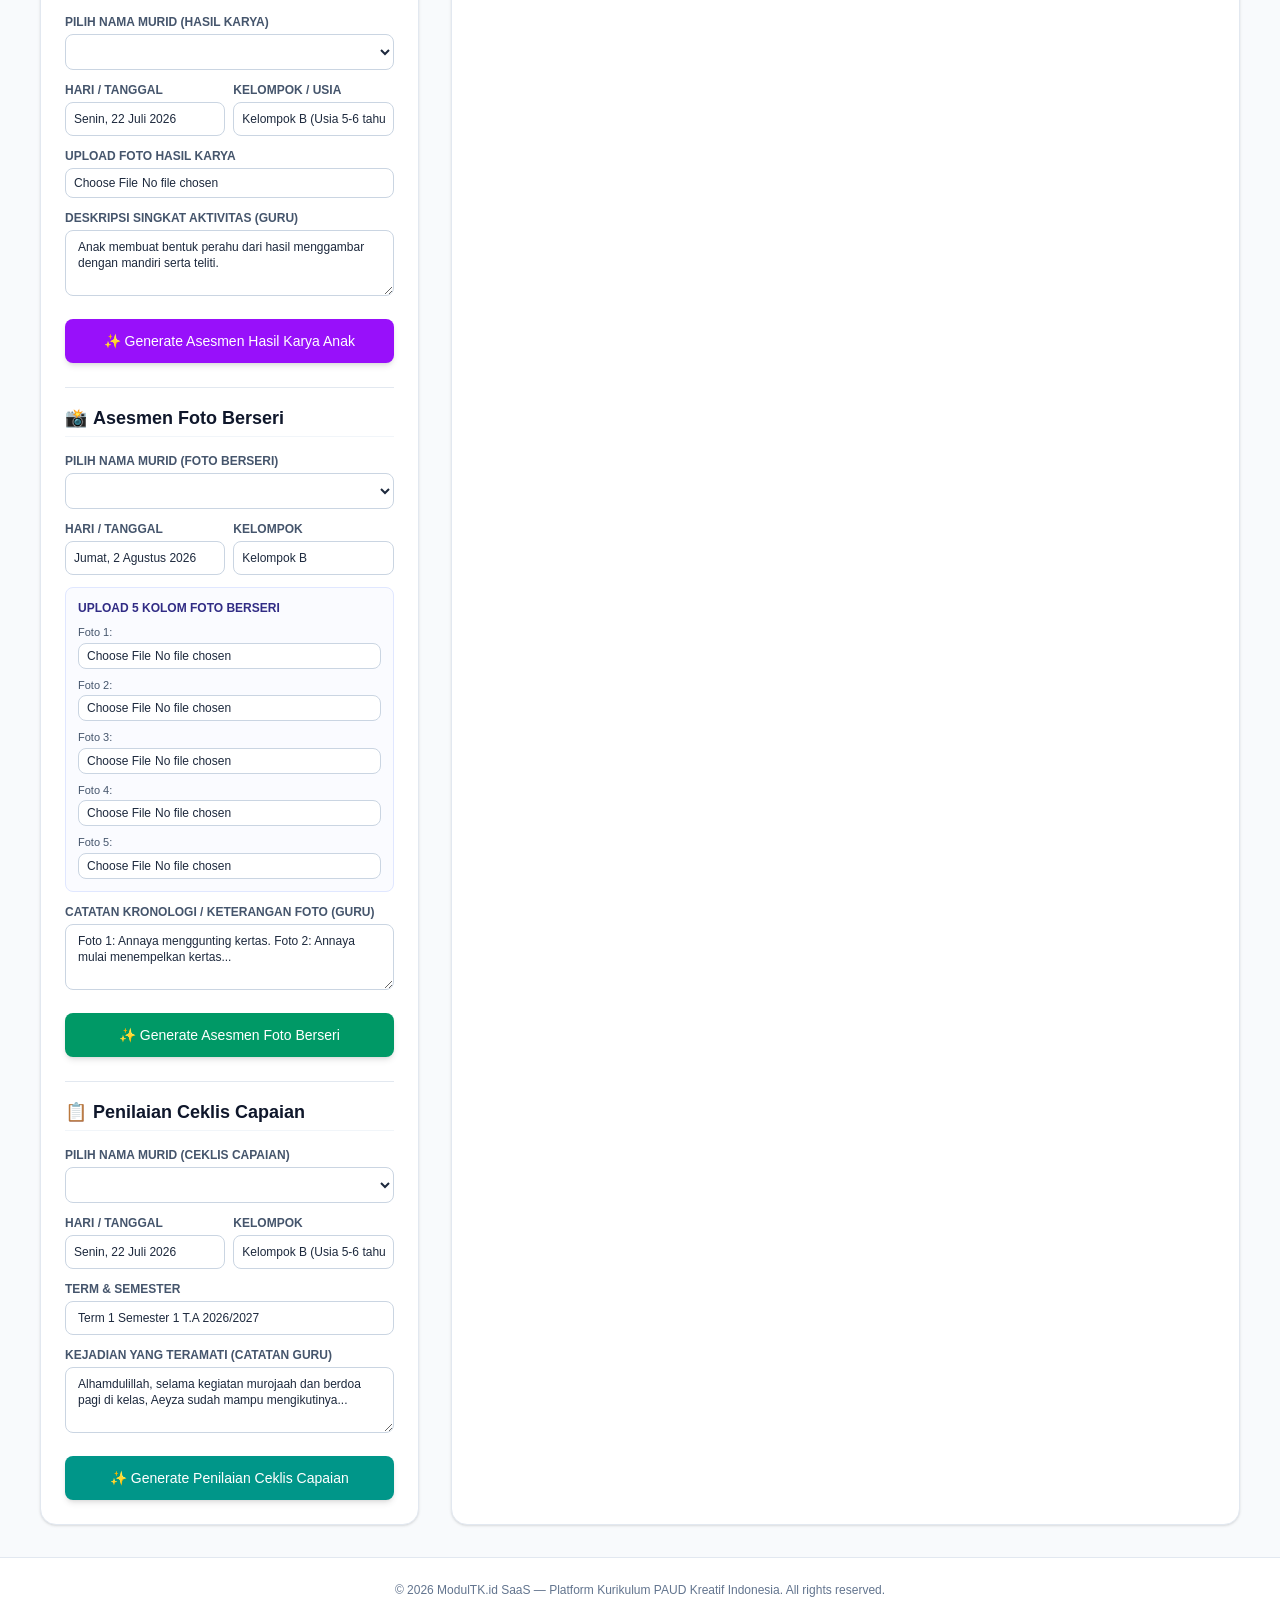
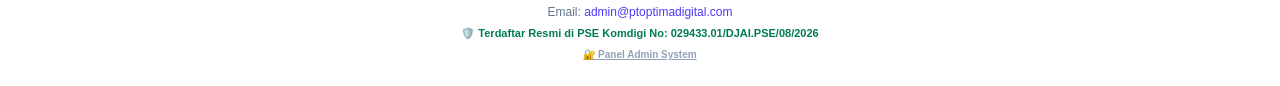
==== commit 8856ff4a: "Add files via upload" ====
--- a/index.html
+++ b/index.html
@@ -5,7 +5,7 @@
     <link rel="icon" type="image/svg+xml" href="/favicon.svg" />
     <meta name="viewport" content="width=device-width, initial-scale=1.0" />
     <title>Modul Ajar Guru PAUD - TK</title>
-    <script type="module" crossorigin src="/assets/index-kbq_Zpmd.js"></script>
+    <script type="module" crossorigin src="/assets/index-DjjxSFb3.js"></script>
     <link rel="stylesheet" crossorigin href="/assets/index-C3bg21qb.css">
   </head>
   <body>
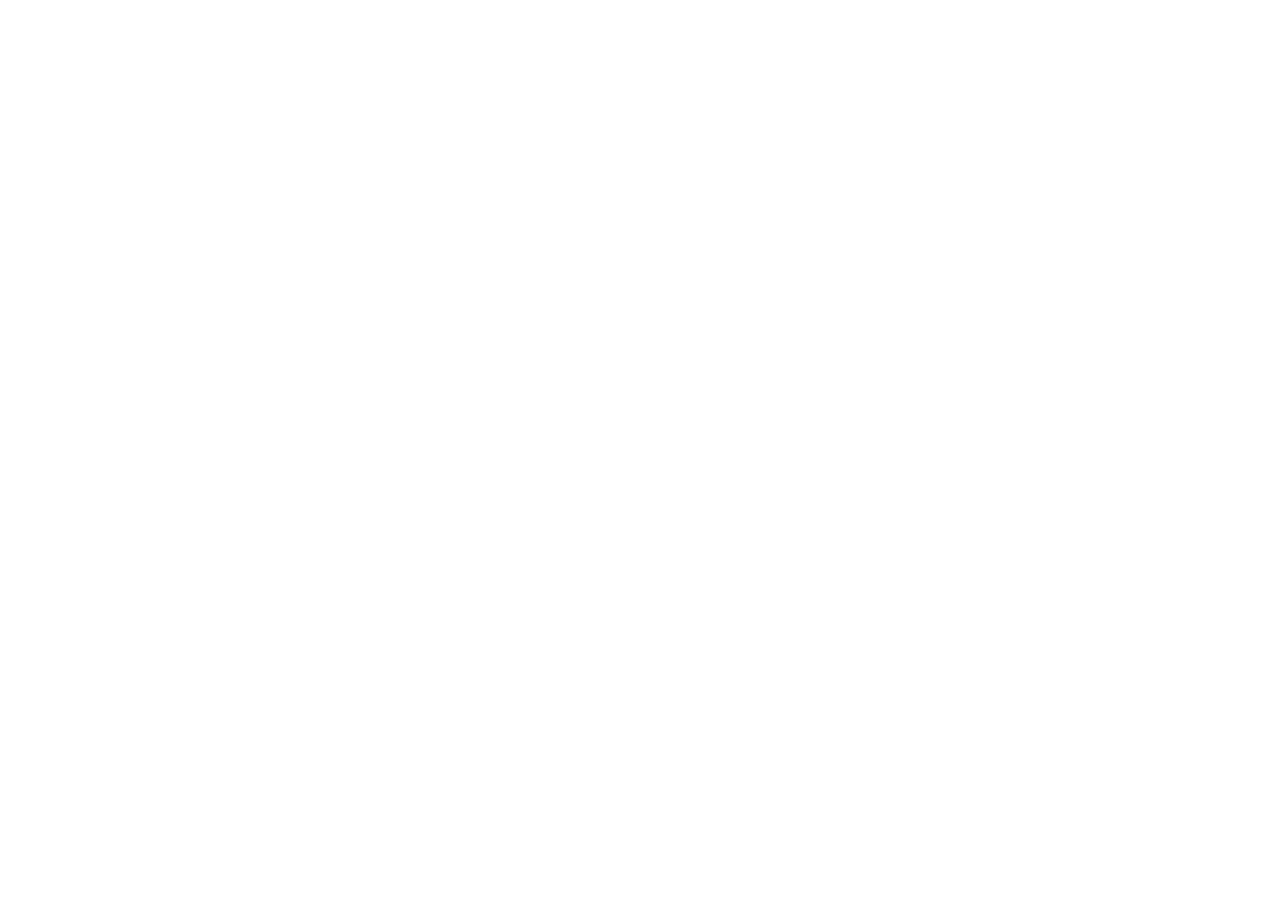
==== commit d75deef7: "Add files via upload" ====
--- a/index.html
+++ b/index.html
@@ -5,8 +5,8 @@
     <link rel="icon" type="image/svg+xml" href="/favicon.svg" />
     <meta name="viewport" content="width=device-width, initial-scale=1.0" />
     <title>Modul Ajar Guru PAUD - TK</title>
-    <script type="module" crossorigin src="/assets/index-DjjxSFb3.js"></script>
-    <link rel="stylesheet" crossorigin href="/assets/index-C3bg21qb.css">
+    <script type="module" crossorigin src="/assets/index-BLszdFsA.js"></script>
+    <link rel="stylesheet" crossorigin href="/assets/index-B4lL8iV8.css">
   </head>
   <body>
     <div id="root"></div>
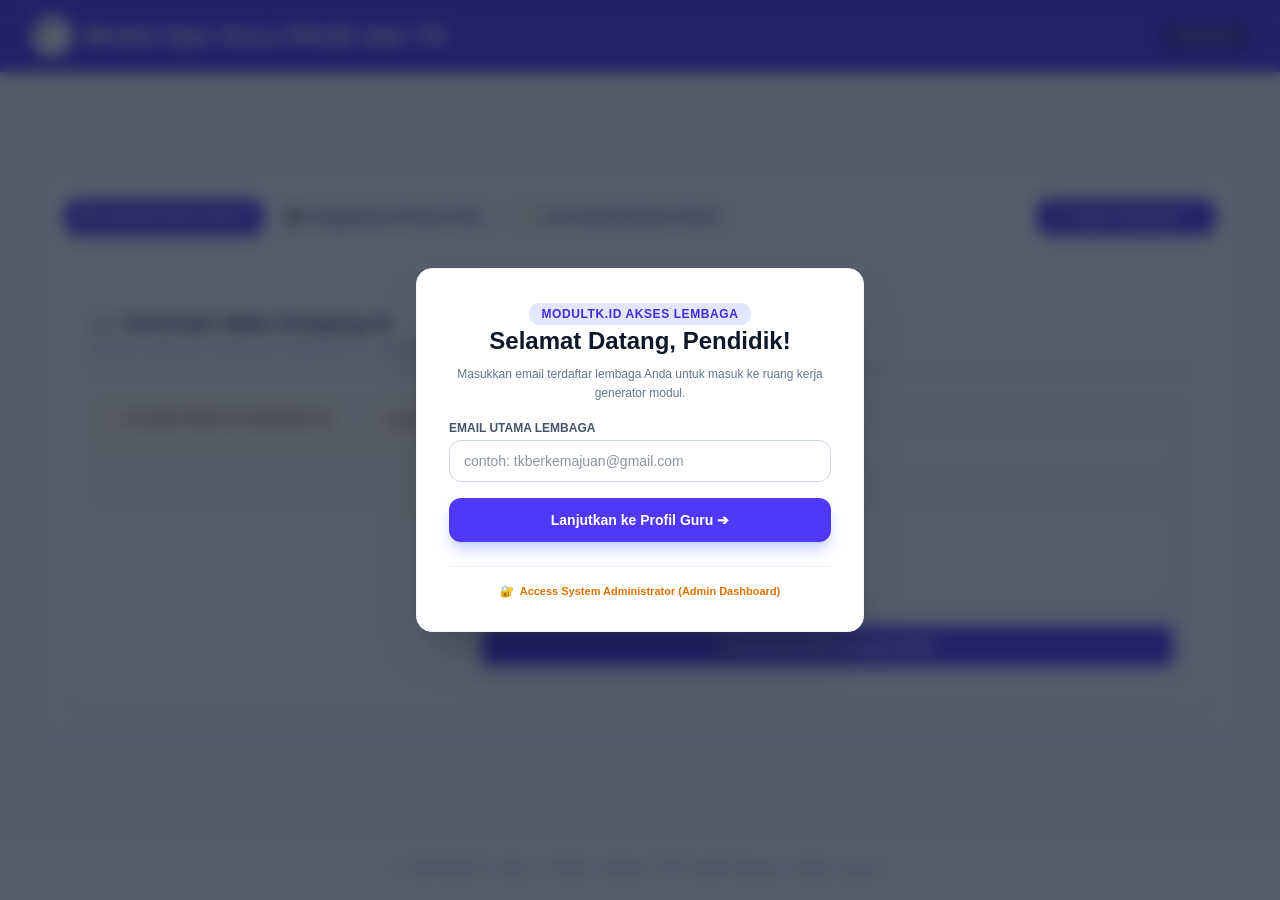
==== commit bf486817: "Add files via upload" ====
--- a/index.html
+++ b/index.html
@@ -5,8 +5,8 @@
     <link rel="icon" type="image/svg+xml" href="/favicon.svg" />
     <meta name="viewport" content="width=device-width, initial-scale=1.0" />
     <title>Modul Ajar Guru PAUD - TK</title>
-    <script type="module" crossorigin src="/assets/index-BLszdFsA.js"></script>
-    <link rel="stylesheet" crossorigin href="/assets/index-B4lL8iV8.css">
+    <script type="module" crossorigin src="/assets/index-DkS8ATil.js"></script>
+    <link rel="stylesheet" crossorigin href="/assets/index-C_eOEfGv.css">
   </head>
   <body>
     <div id="root"></div>
--- a/assets/index-C_eOEfGv.css
+++ b/assets/index-C_eOEfGv.css
@@ -0,0 +1,2 @@
+/*! tailwindcss v4.3.3 | MIT License | https://tailwindcss.com */
+@layer properties{@supports (((-webkit-hyphens:none)) and (not (margin-trim:inline))) or ((-moz-orient:inline) and (not (color:rgb(from red r g b)))){*,:before,:after,::backdrop{--tw-rotate-x:initial;--tw-rotate-y:initial;--tw-rotate-z:initial;--tw-skew-x:initial;--tw-skew-y:initial;--tw-space-y-reverse:0;--tw-space-x-reverse:0;--tw-divide-y-reverse:0;--tw-border-style:solid;--tw-leading:initial;--tw-font-weight:initial;--tw-tracking:initial;--tw-shadow:0 0 #0000;--tw-shadow-color:initial;--tw-shadow-alpha:100%;--tw-inset-shadow:0 0 #0000;--tw-inset-shadow-color:initial;--tw-inset-shadow-alpha:100%;--tw-ring-color:initial;--tw-ring-shadow:0 0 #0000;--tw-inset-ring-color:initial;--tw-inset-ring-shadow:0 0 #0000;--tw-ring-inset:initial;--tw-ring-offset-width:0px;--tw-ring-offset-color:#fff;--tw-ring-offset-shadow:0 0 #0000;--tw-blur:initial;--tw-brightness:initial;--tw-contrast:initial;--tw-grayscale:initial;--tw-hue-rotate:initial;--tw-invert:initial;--tw-opacity:initial;--tw-saturate:initial;--tw-sepia:initial;--tw-drop-shadow:initial;--tw-drop-shadow-color:initial;--tw-drop-shadow-alpha:100%;--tw-drop-shadow-size:initial;--tw-backdrop-blur:initial;--tw-backdrop-brightness:initial;--tw-backdrop-contrast:initial;--tw-backdrop-grayscale:initial;--tw-backdrop-hue-rotate:initial;--tw-backdrop-invert:initial;--tw-backdrop-opacity:initial;--tw-backdrop-saturate:initial;--tw-backdrop-sepia:initial;--tw-duration:initial;--tw-scale-x:1;--tw-scale-y:1;--tw-scale-z:1}}}@layer theme{:root,:host{--font-sans:-apple-system, BlinkMacSystemFont, "Segoe UI", Roboto, "Helvetica Neue", "Noto Sans", Arial, sans-serif, "Apple Color Emoji", "Segoe UI Emoji", "Segoe UI Symbol", "Noto Color Emoji";--font-serif:ui-serif, Georgia, Cambria, "Times New Roman", Times, serif;--font-mono:ui-monospace, SFMono-Regular, Menlo, Monaco, Consolas, "Liberation Mono", "Courier New", monospace;--color-red-50:oklch(97.1% .013 17.38);--color-red-100:oklch(93.6% .032 17.717);--color-red-500:oklch(63.7% .237 25.331);--color-red-600:oklch(57.7% .245 27.325);--color-amber-50:oklch(98.7% .022 95.277);--color-amber-100:oklch(96.2% .059 95.617);--color-amber-200:oklch(92.4% .12 95.746);--color-amber-300:oklch(87.9% .169 91.605);--color-amber-400:oklch(82.8% .189 84.429);--color-amber-500:oklch(76.9% .188 70.08);--color-amber-600:oklch(66.6% .179 58.318);--color-amber-700:oklch(55.5% .163 48.998);--color-amber-800:oklch(47.3% .137 46.201);--color-amber-900:oklch(41.4% .112 45.904);--color-amber-950:oklch(27.9% .077 45.635);--color-emerald-50:oklch(97.9% .021 166.113);--color-emerald-100:oklch(95% .052 163.051);--color-emerald-200:oklch(90.5% .093 164.15);--color-emerald-300:oklch(84.5% .143 164.978);--color-emerald-400:oklch(76.5% .177 163.223);--color-emerald-500:oklch(69.6% .17 162.48);--color-emerald-600:oklch(59.6% .145 163.225);--color-emerald-700:oklch(50.8% .118 165.612);--color-emerald-800:oklch(43.2% .095 166.913);--color-emerald-950:oklch(26.2% .051 172.552);--color-teal-600:oklch(60% .118 184.704);--color-teal-700:oklch(51.1% .096 186.391);--color-sky-600:oklch(58.8% .158 241.966);--color-blue-50:oklch(97% .014 254.604);--color-blue-600:oklch(54.6% .245 262.881);--color-blue-700:oklch(48.8% .243 264.376);--color-indigo-50:oklch(96.2% .018 272.314);--color-indigo-100:oklch(93% .034 272.788);--color-indigo-200:oklch(87% .065 274.039);--color-indigo-300:oklch(78.5% .115 274.713);--color-indigo-400:oklch(67.3% .182 276.935);--color-indigo-500:oklch(58.5% .233 277.117);--color-indigo-600:oklch(51.1% .262 276.966);--color-indigo-700:oklch(45.7% .24 277.023);--color-indigo-800:oklch(39.8% .195 277.366);--color-indigo-900:oklch(35.9% .144 278.697);--color-indigo-950:oklch(25.7% .09 281.288);--color-purple-50:oklch(97.7% .014 308.299);--color-purple-100:oklch(94.6% .033 307.174);--color-purple-200:oklch(90.2% .063 306.703);--color-purple-600:oklch(55.8% .288 302.321);--color-purple-700:oklch(49.6% .265 301.924);--color-purple-800:oklch(43.8% .218 303.724);--color-rose-50:oklch(96.9% .015 12.422);--color-rose-100:oklch(94.1% .03 12.58);--color-rose-200:oklch(89.2% .058 10.001);--color-rose-500:oklch(64.5% .246 16.439);--color-rose-600:oklch(58.6% .253 17.585);--color-rose-700:oklch(51.4% .222 16.935);--color-slate-50:oklch(98.4% .003 247.858);--color-slate-100:oklch(96.8% .007 247.896);--color-slate-200:oklch(92.9% .013 255.508);--color-slate-300:oklch(86.9% .022 252.894);--color-slate-400:oklch(70.4% .04 256.788);--color-slate-500:oklch(55.4% .046 257.417);--color-slate-600:oklch(44.6% .043 257.281);--color-slate-700:oklch(37.2% .044 257.287);--color-slate-800:oklch(27.9% .041 260.031);--color-slate-900:oklch(20.8% .042 265.755);--color-slate-950:oklch(12.9% .042 264.695);--color-black:#000;--color-white:#fff;--spacing:.25rem;--container-xs:20rem;--container-sm:24rem;--container-md:28rem;--container-lg:32rem;--container-3xl:48rem;--container-4xl:56rem;--container-5xl:64rem;--container-6xl:72rem;--text-xs:.75rem;--text-xs--line-height:calc(1 / .75);--text-sm:.875rem;--text-sm--line-height:calc(1.25 / .875);--text-base:1rem;--text-base--line-height:calc(1.5 / 1);--text-lg:1.125rem;--text-lg--line-height:calc(1.75 / 1.125);--text-xl:1.25rem;--text-xl--line-height:calc(1.75 / 1.25);--text-2xl:1.5rem;--text-2xl--line-height:calc(2 / 1.5);--text-4xl:2.25rem;--text-4xl--line-height:calc(2.5 / 2.25);--font-weight-medium:500;--font-weight-semibold:600;--font-weight-bold:700;--font-weight-extrabold:800;--tracking-wide:.025em;--tracking-wider:.05em;--tracking-widest:.1em;--leading-relaxed:1.625;--radius-md:.375rem;--radius-lg:.5rem;--radius-xl:.75rem;--radius-2xl:1rem;--radius-3xl:1.5rem;--animate-ping:ping 1s cubic-bezier(0, 0, .2, 1) infinite;--blur-sm:8px;--blur-md:12px;--aspect-video:16 / 9;--default-transition-duration:.15s;--default-transition-timing-function:cubic-bezier(.4, 0, .2, 1);--default-font-family:var(--font-sans);--default-mono-font-family:var(--font-mono)}}@layer base{*,:after,:before,::backdrop{box-sizing:border-box;border:0 solid;margin:0;padding:0}::file-selector-button{box-sizing:border-box;border:0 solid;margin:0;padding:0}html,:host{-webkit-text-size-adjust:100%;tab-size:4;line-height:1.5;font-family:var(--default-font-family,-apple-system, BlinkMacSystemFont, "Segoe UI", Roboto, "Helvetica Neue", "Noto Sans", Arial, sans-serif, "Apple Color Emoji", "Segoe UI Emoji", "Segoe UI Symbol", "Noto Color Emoji");font-feature-settings:var(--default-font-feature-settings,normal);font-variation-settings:var(--default-font-variation-settings,normal);-webkit-tap-highlight-color:transparent}hr{height:0;color:inherit;border-top-width:1px}abbr:where([title]){-webkit-text-decoration:underline dotted;text-decoration:underline dotted}h1,h2,h3,h4,h5,h6{font-size:inherit;font-weight:inherit}a{color:inherit;-webkit-text-decoration:inherit;-webkit-text-decoration:inherit;-webkit-text-decoration:inherit;-webkit-text-decoration:inherit;text-decoration:inherit}b,strong{font-weight:bolder}code,kbd,samp,pre{font-family:var(--default-mono-font-family,ui-monospace, SFMono-Regular, Menlo, Monaco, Consolas, "Liberation Mono", "Courier New", monospace);font-feature-settings:var(--default-mono-font-feature-settings,normal);font-variation-settings:var(--default-mono-font-variation-settings,normal);font-size:1em}small{font-size:80%}sub,sup{vertical-align:baseline;font-size:75%;line-height:0;position:relative}sub{bottom:-.25em}sup{top:-.5em}table{text-indent:0;border-color:inherit;border-collapse:collapse}:-moz-focusring:where(:not(iframe)){outline:auto}progress{vertical-align:baseline}summary{display:list-item}ol,ul,menu{list-style:none}img,svg,video,canvas,audio,iframe,embed,object{vertical-align:middle;display:block}img,video{max-width:100%;height:auto}button,input,select,optgroup,textarea{font:inherit;font-feature-settings:inherit;font-variation-settings:inherit;letter-spacing:inherit;color:inherit;opacity:1;background-color:#0000;border-radius:0}::file-selector-button{font:inherit;font-feature-settings:inherit;font-variation-settings:inherit;letter-spacing:inherit;color:inherit;opacity:1;background-color:#0000;border-radius:0}:where(select:is([multiple],[size])) optgroup{font-weight:bolder}:where(select:is([multiple],[size])) optgroup option{padding-inline-start:20px}::file-selector-button{margin-inline-end:4px}::placeholder{opacity:1}@supports (not ((-webkit-appearance:-apple-pay-button))) or (contain-intrinsic-size:1px){::placeholder{color:currentColor}@supports (color:color-mix(in lab, red, red)){::placeholder{color:color-mix(in oklab, currentcolor 50%, transparent)}}}textarea{resize:vertical}::-webkit-search-decoration{-webkit-appearance:none}::-webkit-date-and-time-value{min-height:1lh;text-align:inherit}::-webkit-datetime-edit{display:inline-flex}::-webkit-datetime-edit-fields-wrapper{padding:0}::-webkit-datetime-edit{padding-block:0}::-webkit-datetime-edit-year-field{padding-block:0}::-webkit-datetime-edit-month-field{padding-block:0}::-webkit-datetime-edit-day-field{padding-block:0}::-webkit-datetime-edit-hour-field{padding-block:0}::-webkit-datetime-edit-minute-field{padding-block:0}::-webkit-datetime-edit-second-field{padding-block:0}::-webkit-datetime-edit-millisecond-field{padding-block:0}::-webkit-datetime-edit-meridiem-field{padding-block:0}::-webkit-calendar-picker-indicator{line-height:1}:-moz-ui-invalid{box-shadow:none}button,input:where([type=button],[type=reset],[type=submit]){appearance:button}::file-selector-button{appearance:button}::-webkit-inner-spin-button{height:auto}::-webkit-outer-spin-button{height:auto}[hidden]:where(:not([hidden=until-found])){display:none!important}}@layer components;@layer utilities{.absolute{position:absolute}.fixed{position:fixed}.relative{position:relative}.sticky{position:sticky}.inset-0{inset:0}.inset-y-0{inset-block:0}.top-0{top:0}.top-2{top:calc(var(--spacing) * 2)}.right-0{right:0}.right-3{right:calc(var(--spacing) * 3)}.left-0{left:0}.z-10{z-index:10}.z-20{z-index:20}.z-50{z-index:50}.container{width:100%}@media (width>=40rem){.container{max-width:40rem}}@media (width>=48rem){.container{max-width:48rem}}@media (width>=64rem){.container{max-width:64rem}}@media (width>=80rem){.container{max-width:80rem}}@media (width>=96rem){.container{max-width:96rem}}.m-0{margin:0}.mx-auto{margin-inline:auto}.my-2{margin-block:calc(var(--spacing) * 2)}.mt-1{margin-top:var(--spacing)}.mt-2{margin-top:calc(var(--spacing) * 2)}.mt-3{margin-top:calc(var(--spacing) * 3)}.mt-4{margin-top:calc(var(--spacing) * 4)}.mb-0\.5{margin-bottom:calc(var(--spacing) * .5)}.mb-1{margin-bottom:var(--spacing)}.mb-4{margin-bottom:calc(var(--spacing) * 4)}.mb-6{margin-bottom:calc(var(--spacing) * 6)}.ml-2{margin-left:calc(var(--spacing) * 2)}.line-clamp-1{-webkit-line-clamp:1;-webkit-box-orient:vertical;display:-webkit-box;overflow:hidden}.block{display:block}.flex{display:flex}.grid{display:grid}.inline-block{display:inline-block}.aspect-\[16\/10\]{aspect-ratio:16/10}.aspect-video{aspect-ratio:var(--aspect-video)}.h-2{height:calc(var(--spacing) * 2)}.h-5{height:calc(var(--spacing) * 5)}.h-8{height:calc(var(--spacing) * 8)}.h-9{height:calc(var(--spacing) * 9)}.h-10{height:calc(var(--spacing) * 10)}.h-\[380px\]{height:380px}.h-\[500px\]{height:500px}.h-fit{height:fit-content}.h-full{height:100%}.max-h-48{max-height:calc(var(--spacing) * 48)}.max-h-60{max-height:calc(var(--spacing) * 60)}.max-h-96{max-height:calc(var(--spacing) * 96)}.max-h-\[90vh\]{max-height:90vh}.max-h-\[280px\]{max-height:280px}.max-h-\[380px\]{max-height:380px}.max-h-\[400px\]{max-height:400px}.max-h-\[450px\]{max-height:450px}.max-h-\[500px\]{max-height:500px}.min-h-\[400px\]{min-height:400px}.min-h-screen{min-height:100vh}.w-2{width:calc(var(--spacing) * 2)}.w-5{width:calc(var(--spacing) * 5)}.w-8{width:calc(var(--spacing) * 8)}.w-9{width:calc(var(--spacing) * 9)}.w-10{width:calc(var(--spacing) * 10)}.w-12{width:calc(var(--spacing) * 12)}.w-28{width:calc(var(--spacing) * 28)}.w-36{width:calc(var(--spacing) * 36)}.w-48{width:calc(var(--spacing) * 48)}.w-60{width:calc(var(--spacing) * 60)}.w-full{width:100%}.max-w-3xl{max-width:var(--container-3xl)}.max-w-4xl{max-width:var(--container-4xl)}.max-w-5xl{max-width:var(--container-5xl)}.max-w-6xl{max-width:var(--container-6xl)}.max-w-lg{max-width:var(--container-lg)}.max-w-md{max-width:var(--container-md)}.max-w-sm{max-width:var(--container-sm)}.max-w-xs{max-width:var(--container-xs)}.flex-1{flex:1}.shrink-0{flex-shrink:0}.flex-grow{flex-grow:1}.border-collapse{border-collapse:collapse}.rotate-180{rotate:180deg}.transform{transform:var(--tw-rotate-x,) var(--tw-rotate-y,) var(--tw-rotate-z,) var(--tw-skew-x,) var(--tw-skew-y,)}.animate-ping{animation:var(--animate-ping)}.cursor-pointer{cursor:pointer}.grid-cols-1{grid-template-columns:repeat(1,minmax(0,1fr))}.grid-cols-2{grid-template-columns:repeat(2,minmax(0,1fr))}.flex-col{flex-direction:column}.flex-row{flex-direction:row}.flex-wrap{flex-wrap:wrap}.items-center{align-items:center}.items-start{align-items:flex-start}.items-stretch{align-items:stretch}.justify-between{justify-content:space-between}.justify-center{justify-content:center}.justify-end{justify-content:flex-end}.gap-1{gap:var(--spacing)}.gap-1\.5{gap:calc(var(--spacing) * 1.5)}.gap-2{gap:calc(var(--spacing) * 2)}.gap-2\.5{gap:calc(var(--spacing) * 2.5)}.gap-3{gap:calc(var(--spacing) * 3)}.gap-4{gap:calc(var(--spacing) * 4)}.gap-6{gap:calc(var(--spacing) * 6)}.gap-8{gap:calc(var(--spacing) * 8)}:where(.space-y-0\.5>:not(:last-child)){--tw-space-y-reverse:0;margin-block-start:calc(calc(var(--spacing) * .5) * var(--tw-space-y-reverse));margin-block-end:calc(calc(var(--spacing) * .5) * calc(1 - var(--tw-space-y-reverse)))}:where(.space-y-1>:not(:last-child)){--tw-space-y-reverse:0;margin-block-start:calc(var(--spacing) * var(--tw-space-y-reverse));margin-block-end:calc(var(--spacing) * calc(1 - var(--tw-space-y-reverse)))}:where(.space-y-1\.5>:not(:last-child)){--tw-space-y-reverse:0;margin-block-start:calc(calc(var(--spacing) * 1.5) * var(--tw-space-y-reverse));margin-block-end:calc(calc(var(--spacing) * 1.5) * calc(1 - var(--tw-space-y-reverse)))}:where(.space-y-2>:not(:last-child)){--tw-space-y-reverse:0;margin-block-start:calc(calc(var(--spacing) * 2) * var(--tw-space-y-reverse));margin-block-end:calc(calc(var(--spacing) * 2) * calc(1 - var(--tw-space-y-reverse)))}:where(.space-y-3>:not(:last-child)){--tw-space-y-reverse:0;margin-block-start:calc(calc(var(--spacing) * 3) * var(--tw-space-y-reverse));margin-block-end:calc(calc(var(--spacing) * 3) * calc(1 - var(--tw-space-y-reverse)))}:where(.space-y-4>:not(:last-child)){--tw-space-y-reverse:0;margin-block-start:calc(calc(var(--spacing) * 4) * var(--tw-space-y-reverse));margin-block-end:calc(calc(var(--spacing) * 4) * calc(1 - var(--tw-space-y-reverse)))}:where(.space-y-5>:not(:last-child)){--tw-space-y-reverse:0;margin-block-start:calc(calc(var(--spacing) * 5) * var(--tw-space-y-reverse));margin-block-end:calc(calc(var(--spacing) * 5) * calc(1 - var(--tw-space-y-reverse)))}:where(.space-y-6>:not(:last-child)){--tw-space-y-reverse:0;margin-block-start:calc(calc(var(--spacing) * 6) * var(--tw-space-y-reverse));margin-block-end:calc(calc(var(--spacing) * 6) * calc(1 - var(--tw-space-y-reverse)))}:where(.space-y-8>:not(:last-child)){--tw-space-y-reverse:0;margin-block-start:calc(calc(var(--spacing) * 8) * var(--tw-space-y-reverse));margin-block-end:calc(calc(var(--spacing) * 8) * calc(1 - var(--tw-space-y-reverse)))}:where(.space-y-12>:not(:last-child)){--tw-space-y-reverse:0;margin-block-start:calc(calc(var(--spacing) * 12) * var(--tw-space-y-reverse));margin-block-end:calc(calc(var(--spacing) * 12) * calc(1 - var(--tw-space-y-reverse)))}:where(.space-x-2>:not(:last-child)){--tw-space-x-reverse:0;margin-inline-start:calc(calc(var(--spacing) * 2) * var(--tw-space-x-reverse));margin-inline-end:calc(calc(var(--spacing) * 2) * calc(1 - var(--tw-space-x-reverse)))}:where(.divide-y>:not(:last-child)){--tw-divide-y-reverse:0;border-bottom-style:var(--tw-border-style);border-top-style:var(--tw-border-style);border-top-width:calc(1px * var(--tw-divide-y-reverse));border-bottom-width:calc(1px * calc(1 - var(--tw-divide-y-reverse)))}:where(.divide-slate-100>:not(:last-child)){border-color:var(--color-slate-100)}.truncate{text-overflow:ellipsis;white-space:nowrap;overflow:hidden}.overflow-hidden{overflow:hidden}.overflow-x-auto{overflow-x:auto}.overflow-x-hidden{overflow-x:hidden}.overflow-y-auto{overflow-y:auto}.rounded{border-radius:.25rem}.rounded-2xl{border-radius:var(--radius-2xl)}.rounded-3xl{border-radius:var(--radius-3xl)}.rounded-full{border-radius:2147483647px}.rounded-lg{border-radius:var(--radius-lg)}.rounded-md{border-radius:var(--radius-md)}.rounded-xl{border-radius:var(--radius-xl)}.border{border-style:var(--tw-border-style);border-width:1px}.border-2{border-style:var(--tw-border-style);border-width:2px}.border-t{border-top-style:var(--tw-border-style);border-top-width:1px}.border-t-2{border-top-style:var(--tw-border-style);border-top-width:2px}.border-r{border-right-style:var(--tw-border-style);border-right-width:1px}.border-b{border-bottom-style:var(--tw-border-style);border-bottom-width:1px}.border-b-2{border-bottom-style:var(--tw-border-style);border-bottom-width:2px}.border-dashed{--tw-border-style:dashed;border-style:dashed}.border-none{--tw-border-style:none;border-style:none}.border-amber-100{border-color:var(--color-amber-100)}.border-amber-200{border-color:var(--color-amber-200)}.border-amber-200\/70{border-color:#fee685b3}@supports (color:color-mix(in lab, red, red)){.border-amber-200\/70{border-color:color-mix(in oklab, var(--color-amber-200) 70%, transparent)}}.border-amber-200\/80{border-color:#fee685cc}@supports (color:color-mix(in lab, red, red)){.border-amber-200\/80{border-color:color-mix(in oklab, var(--color-amber-200) 80%, transparent)}}.border-amber-300{border-color:var(--color-amber-300)}.border-amber-300\/80{border-color:#ffd236cc}@supports (color:color-mix(in lab, red, red)){.border-amber-300\/80{border-color:color-mix(in oklab, var(--color-amber-300) 80%, transparent)}}.border-amber-400{border-color:var(--color-amber-400)}.border-emerald-200{border-color:var(--color-emerald-200)}.border-emerald-300{border-color:var(--color-emerald-300)}.border-emerald-500{border-color:var(--color-emerald-500)}.border-indigo-100{border-color:var(--color-indigo-100)}.border-indigo-100\/80{border-color:#e0e7ffcc}@supports (color:color-mix(in lab, red, red)){.border-indigo-100\/80{border-color:color-mix(in oklab, var(--color-indigo-100) 80%, transparent)}}.border-indigo-200{border-color:var(--color-indigo-200)}.border-indigo-300{border-color:var(--color-indigo-300)}.border-indigo-400{border-color:var(--color-indigo-400)}.border-indigo-500\/50{border-color:#625fff80}@supports (color:color-mix(in lab, red, red)){.border-indigo-500\/50{border-color:color-mix(in oklab, var(--color-indigo-500) 50%, transparent)}}.border-indigo-800\/50{border-color:#372aac80}@supports (color:color-mix(in lab, red, red)){.border-indigo-800\/50{border-color:color-mix(in oklab, var(--color-indigo-800) 50%, transparent)}}.border-purple-200{border-color:var(--color-purple-200)}.border-rose-200{border-color:var(--color-rose-200)}.border-slate-100{border-color:var(--color-slate-100)}.border-slate-200{border-color:var(--color-slate-200)}.border-slate-200\/60{border-color:#e2e8f099}@supports (color:color-mix(in lab, red, red)){.border-slate-200\/60{border-color:color-mix(in oklab, var(--color-slate-200) 60%, transparent)}}.border-slate-300{border-color:var(--color-slate-300)}.border-slate-700{border-color:var(--color-slate-700)}.border-slate-800{border-color:var(--color-slate-800)}.bg-amber-50{background-color:var(--color-amber-50)}.bg-amber-50\/40{background-color:#fffbeb66}@supports (color:color-mix(in lab, red, red)){.bg-amber-50\/40{background-color:color-mix(in oklab, var(--color-amber-50) 40%, transparent)}}.bg-amber-50\/50{background-color:#fffbeb80}@supports (color:color-mix(in lab, red, red)){.bg-amber-50\/50{background-color:color-mix(in oklab, var(--color-amber-50) 50%, transparent)}}.bg-amber-100{background-color:var(--color-amber-100)}.bg-amber-500{background-color:var(--color-amber-500)}.bg-amber-600{background-color:var(--color-amber-600)}.bg-amber-800{background-color:var(--color-amber-800)}.bg-black{background-color:var(--color-black)}.bg-blue-600{background-color:var(--color-blue-600)}.bg-emerald-50{background-color:var(--color-emerald-50)}.bg-emerald-100{background-color:var(--color-emerald-100)}.bg-emerald-500{background-color:var(--color-emerald-500)}.bg-emerald-600{background-color:var(--color-emerald-600)}.bg-emerald-950\/70{background-color:#002c22b3}@supports (color:color-mix(in lab, red, red)){.bg-emerald-950\/70{background-color:color-mix(in oklab, var(--color-emerald-950) 70%, transparent)}}.bg-indigo-50{background-color:var(--color-indigo-50)}.bg-indigo-50\/30{background-color:#eef2ff4d}@supports (color:color-mix(in lab, red, red)){.bg-indigo-50\/30{background-color:color-mix(in oklab, var(--color-indigo-50) 30%, transparent)}}.bg-indigo-50\/40{background-color:#eef2ff66}@supports (color:color-mix(in lab, red, red)){.bg-indigo-50\/40{background-color:color-mix(in oklab, var(--color-indigo-50) 40%, transparent)}}.bg-indigo-50\/50{background-color:#eef2ff80}@supports (color:color-mix(in lab, red, red)){.bg-indigo-50\/50{background-color:color-mix(in oklab, var(--color-indigo-50) 50%, transparent)}}.bg-indigo-100{background-color:var(--color-indigo-100)}.bg-indigo-500{background-color:var(--color-indigo-500)}.bg-indigo-500\/60{background-color:#625fff99}@supports (color:color-mix(in lab, red, red)){.bg-indigo-500\/60{background-color:color-mix(in oklab, var(--color-indigo-500) 60%, transparent)}}.bg-indigo-600{background-color:var(--color-indigo-600)}.bg-indigo-800{background-color:var(--color-indigo-800)}.bg-indigo-900{background-color:var(--color-indigo-900)}.bg-indigo-950{background-color:var(--color-indigo-950)}.bg-purple-50\/40{background-color:#faf5ff66}@supports (color:color-mix(in lab, red, red)){.bg-purple-50\/40{background-color:color-mix(in oklab, var(--color-purple-50) 40%, transparent)}}.bg-purple-100{background-color:var(--color-purple-100)}.bg-purple-600{background-color:var(--color-purple-600)}.bg-red-50{background-color:var(--color-red-50)}.bg-rose-50{background-color:var(--color-rose-50)}.bg-rose-500{background-color:var(--color-rose-500)}.bg-rose-600{background-color:var(--color-rose-600)}.bg-sky-600{background-color:var(--color-sky-600)}.bg-slate-50{background-color:var(--color-slate-50)}.bg-slate-50\/50{background-color:#f8fafc80}@supports (color:color-mix(in lab, red, red)){.bg-slate-50\/50{background-color:color-mix(in oklab, var(--color-slate-50) 50%, transparent)}}.bg-slate-100{background-color:var(--color-slate-100)}.bg-slate-100\/80{background-color:#f1f5f9cc}@supports (color:color-mix(in lab, red, red)){.bg-slate-100\/80{background-color:color-mix(in oklab, var(--color-slate-100) 80%, transparent)}}.bg-slate-200{background-color:var(--color-slate-200)}.bg-slate-300{background-color:var(--color-slate-300)}.bg-slate-700{background-color:var(--color-slate-700)}.bg-slate-800{background-color:var(--color-slate-800)}.bg-slate-800\/40{background-color:#1d293d66}@supports (color:color-mix(in lab, red, red)){.bg-slate-800\/40{background-color:color-mix(in oklab, var(--color-slate-800) 40%, transparent)}}.bg-slate-800\/60{background-color:#1d293d99}@supports (color:color-mix(in lab, red, red)){.bg-slate-800\/60{background-color:color-mix(in oklab, var(--color-slate-800) 60%, transparent)}}.bg-slate-900{background-color:var(--color-slate-900)}.bg-slate-900\/60{background-color:#0f172b99}@supports (color:color-mix(in lab, red, red)){.bg-slate-900\/60{background-color:color-mix(in oklab, var(--color-slate-900) 60%, transparent)}}.bg-slate-900\/70{background-color:#0f172bb3}@supports (color:color-mix(in lab, red, red)){.bg-slate-900\/70{background-color:color-mix(in oklab, var(--color-slate-900) 70%, transparent)}}.bg-slate-900\/80{background-color:#0f172bcc}@supports (color:color-mix(in lab, red, red)){.bg-slate-900\/80{background-color:color-mix(in oklab, var(--color-slate-900) 80%, transparent)}}.bg-slate-950{background-color:var(--color-slate-950)}.bg-teal-600{background-color:var(--color-teal-600)}.bg-white{background-color:var(--color-white)}.object-contain{object-fit:contain}.object-cover{object-fit:cover}.p-0{padding:0}.p-0\.5{padding:calc(var(--spacing) * .5)}.p-1{padding:var(--spacing)}.p-2{padding:calc(var(--spacing) * 2)}.p-2\.5{padding:calc(var(--spacing) * 2.5)}.p-3{padding:calc(var(--spacing) * 3)}.p-3\.5{padding:calc(var(--spacing) * 3.5)}.p-4{padding:calc(var(--spacing) * 4)}.p-5{padding:calc(var(--spacing) * 5)}.p-6{padding:calc(var(--spacing) * 6)}.p-8{padding:calc(var(--spacing) * 8)}.px-2{padding-inline:calc(var(--spacing) * 2)}.px-2\.5{padding-inline:calc(var(--spacing) * 2.5)}.px-3{padding-inline:calc(var(--spacing) * 3)}.px-3\.5{padding-inline:calc(var(--spacing) * 3.5)}.px-4{padding-inline:calc(var(--spacing) * 4)}.px-5{padding-inline:calc(var(--spacing) * 5)}.px-6{padding-inline:calc(var(--spacing) * 6)}.py-0\.5{padding-block:calc(var(--spacing) * .5)}.py-1{padding-block:var(--spacing)}.py-1\.5{padding-block:calc(var(--spacing) * 1.5)}.py-2{padding-block:calc(var(--spacing) * 2)}.py-2\.5{padding-block:calc(var(--spacing) * 2.5)}.py-3{padding-block:calc(var(--spacing) * 3)}.py-3\.5{padding-block:calc(var(--spacing) * 3.5)}.py-4{padding-block:calc(var(--spacing) * 4)}.py-6{padding-block:calc(var(--spacing) * 6)}.py-8{padding-block:calc(var(--spacing) * 8)}.py-12{padding-block:calc(var(--spacing) * 12)}.pt-1{padding-top:var(--spacing)}.pt-2{padding-top:calc(var(--spacing) * 2)}.pt-3{padding-top:calc(var(--spacing) * 3)}.pt-4{padding-top:calc(var(--spacing) * 4)}.pt-6{padding-top:calc(var(--spacing) * 6)}.pt-16{padding-top:calc(var(--spacing) * 16)}.pr-1{padding-right:var(--spacing)}.pr-3{padding-right:calc(var(--spacing) * 3)}.pr-4{padding-right:calc(var(--spacing) * 4)}.pb-1{padding-bottom:var(--spacing)}.pb-2{padding-bottom:calc(var(--spacing) * 2)}.pb-3{padding-bottom:calc(var(--spacing) * 3)}.pb-4{padding-bottom:calc(var(--spacing) * 4)}.pl-3{padding-left:calc(var(--spacing) * 3)}.pl-4{padding-left:calc(var(--spacing) * 4)}.pl-9{padding-left:calc(var(--spacing) * 9)}.text-center{text-align:center}.text-left{text-align:left}.text-right{text-align:right}.font-mono{font-family:var(--font-mono)}.font-sans{font-family:var(--font-sans)}.font-serif{font-family:var(--font-serif)}.text-2xl{font-size:var(--text-2xl);line-height:var(--tw-leading,var(--text-2xl--line-height))}.text-4xl{font-size:var(--text-4xl);line-height:var(--tw-leading,var(--text-4xl--line-height))}.text-base{font-size:var(--text-base);line-height:var(--tw-leading,var(--text-base--line-height))}.text-lg{font-size:var(--text-lg);line-height:var(--tw-leading,var(--text-lg--line-height))}.text-sm{font-size:var(--text-sm);line-height:var(--tw-leading,var(--text-sm--line-height))}.text-xl{font-size:var(--text-xl);line-height:var(--tw-leading,var(--text-xl--line-height))}.text-xs{font-size:var(--text-xs);line-height:var(--tw-leading,var(--text-xs--line-height))}.text-\[10px\]{font-size:10px}.text-\[11px\]{font-size:11px}.leading-relaxed{--tw-leading:var(--leading-relaxed);line-height:var(--leading-relaxed)}.font-bold{--tw-font-weight:var(--font-weight-bold);font-weight:var(--font-weight-bold)}.font-extrabold{--tw-font-weight:var(--font-weight-extrabold);font-weight:var(--font-weight-extrabold)}.font-medium{--tw-font-weight:var(--font-weight-medium);font-weight:var(--font-weight-medium)}.font-semibold{--tw-font-weight:var(--font-weight-semibold);font-weight:var(--font-weight-semibold)}.tracking-wide{--tw-tracking:var(--tracking-wide);letter-spacing:var(--tracking-wide)}.tracking-wider{--tw-tracking:var(--tracking-wider);letter-spacing:var(--tracking-wider)}.tracking-widest{--tw-tracking:var(--tracking-widest);letter-spacing:var(--tracking-widest)}.text-amber-50{color:var(--color-amber-50)}.text-amber-400{color:var(--color-amber-400)}.text-amber-600{color:var(--color-amber-600)}.text-amber-700{color:var(--color-amber-700)}.text-amber-800{color:var(--color-amber-800)}.text-amber-900{color:var(--color-amber-900)}.text-amber-950{color:var(--color-amber-950)}.text-emerald-400{color:var(--color-emerald-400)}.text-emerald-600{color:var(--color-emerald-600)}.text-emerald-700{color:var(--color-emerald-700)}.text-emerald-800{color:var(--color-emerald-800)}.text-indigo-200{color:var(--color-indigo-200)}.text-indigo-300{color:var(--color-indigo-300)}.text-indigo-600{color:var(--color-indigo-600)}.text-indigo-700{color:var(--color-indigo-700)}.text-indigo-900{color:var(--color-indigo-900)}.text-indigo-950{color:var(--color-indigo-950)}.text-purple-700{color:var(--color-purple-700)}.text-purple-800{color:var(--color-purple-800)}.text-red-600{color:var(--color-red-600)}.text-rose-700{color:var(--color-rose-700)}.text-slate-300{color:var(--color-slate-300)}.text-slate-400{color:var(--color-slate-400)}.text-slate-500{color:var(--color-slate-500)}.text-slate-600{color:var(--color-slate-600)}.text-slate-700{color:var(--color-slate-700)}.text-slate-800{color:var(--color-slate-800)}.text-slate-900{color:var(--color-slate-900)}.text-slate-950{color:var(--color-slate-950)}.text-white{color:var(--color-white)}.capitalize{text-transform:capitalize}.uppercase{text-transform:uppercase}.italic{font-style:italic}.underline{text-decoration-line:underline}.placeholder-slate-400::placeholder{color:var(--color-slate-400)}.shadow{--tw-shadow:0 1px 3px 0 var(--tw-shadow-color,#0000001a), 0 1px 2px -1px var(--tw-shadow-color,#0000001a);box-shadow:var(--tw-inset-shadow), var(--tw-inset-ring-shadow), var(--tw-ring-offset-shadow), var(--tw-ring-shadow), var(--tw-shadow)}.shadow-2xl{--tw-shadow:0 25px 50px -12px var(--tw-shadow-color,#00000040);box-shadow:var(--tw-inset-shadow), var(--tw-inset-ring-shadow), var(--tw-ring-offset-shadow), var(--tw-ring-shadow), var(--tw-shadow)}.shadow-inner{--tw-shadow:inset 0 2px 4px 0 var(--tw-shadow-color,#0000000d);box-shadow:var(--tw-inset-shadow), var(--tw-inset-ring-shadow), var(--tw-ring-offset-shadow), var(--tw-ring-shadow), var(--tw-shadow)}.shadow-lg{--tw-shadow:0 10px 15px -3px var(--tw-shadow-color,#0000001a), 0 4px 6px -4px var(--tw-shadow-color,#0000001a);box-shadow:var(--tw-inset-shadow), var(--tw-inset-ring-shadow), var(--tw-ring-offset-shadow), var(--tw-ring-shadow), var(--tw-shadow)}.shadow-md{--tw-shadow:0 4px 6px -1px var(--tw-shadow-color,#0000001a), 0 2px 4px -2px var(--tw-shadow-color,#0000001a);box-shadow:var(--tw-inset-shadow), var(--tw-inset-ring-shadow), var(--tw-ring-offset-shadow), var(--tw-ring-shadow), var(--tw-shadow)}.shadow-sm{--tw-shadow:0 1px 3px 0 var(--tw-shadow-color,#0000001a), 0 1px 2px -1px var(--tw-shadow-color,#0000001a);box-shadow:var(--tw-inset-shadow), var(--tw-inset-ring-shadow), var(--tw-ring-offset-shadow), var(--tw-ring-shadow), var(--tw-shadow)}.shadow-xl{--tw-shadow:0 20px 25px -5px var(--tw-shadow-color,#0000001a), 0 8px 10px -6px var(--tw-shadow-color,#0000001a);box-shadow:var(--tw-inset-shadow), var(--tw-inset-ring-shadow), var(--tw-ring-offset-shadow), var(--tw-ring-shadow), var(--tw-shadow)}.shadow-amber-200{--tw-shadow-color:oklch(92.4% .12 95.746)}@supports (color:color-mix(in lab, red, red)){.shadow-amber-200{--tw-shadow-color:color-mix(in oklab, var(--color-amber-200) var(--tw-shadow-alpha), transparent)}}.shadow-emerald-200{--tw-shadow-color:oklch(90.5% .093 164.15)}@supports (color:color-mix(in lab, red, red)){.shadow-emerald-200{--tw-shadow-color:color-mix(in oklab, var(--color-emerald-200) var(--tw-shadow-alpha), transparent)}}.shadow-indigo-100{--tw-shadow-color:oklch(93% .034 272.788)}@supports (color:color-mix(in lab, red, red)){.shadow-indigo-100{--tw-shadow-color:color-mix(in oklab, var(--color-indigo-100) var(--tw-shadow-alpha), transparent)}}.shadow-indigo-200{--tw-shadow-color:oklch(87% .065 274.039)}@supports (color:color-mix(in lab, red, red)){.shadow-indigo-200{--tw-shadow-color:color-mix(in oklab, var(--color-indigo-200) var(--tw-shadow-alpha), transparent)}}.filter{filter:var(--tw-blur,) var(--tw-brightness,) var(--tw-contrast,) var(--tw-grayscale,) var(--tw-hue-rotate,) var(--tw-invert,) var(--tw-saturate,) var(--tw-sepia,) var(--tw-drop-shadow,)}.backdrop-blur-md{--tw-backdrop-blur:blur(var(--blur-md));-webkit-backdrop-filter:var(--tw-backdrop-blur,) var(--tw-backdrop-brightness,) var(--tw-backdrop-contrast,) var(--tw-backdrop-grayscale,) var(--tw-backdrop-hue-rotate,) var(--tw-backdrop-invert,) var(--tw-backdrop-opacity,) var(--tw-backdrop-saturate,) var(--tw-backdrop-sepia,);backdrop-filter:var(--tw-backdrop-blur,) var(--tw-backdrop-brightness,) var(--tw-backdrop-contrast,) var(--tw-backdrop-grayscale,) var(--tw-backdrop-hue-rotate,) var(--tw-backdrop-invert,) var(--tw-backdrop-opacity,) var(--tw-backdrop-saturate,) var(--tw-backdrop-sepia,)}.backdrop-blur-sm{--tw-backdrop-blur:blur(var(--blur-sm));-webkit-backdrop-filter:var(--tw-backdrop-blur,) var(--tw-backdrop-brightness,) var(--tw-backdrop-contrast,) var(--tw-backdrop-grayscale,) var(--tw-backdrop-hue-rotate,) var(--tw-backdrop-invert,) var(--tw-backdrop-opacity,) var(--tw-backdrop-saturate,) var(--tw-backdrop-sepia,);backdrop-filter:var(--tw-backdrop-blur,) var(--tw-backdrop-brightness,) var(--tw-backdrop-contrast,) var(--tw-backdrop-grayscale,) var(--tw-backdrop-hue-rotate,) var(--tw-backdrop-invert,) var(--tw-backdrop-opacity,) var(--tw-backdrop-saturate,) var(--tw-backdrop-sepia,)}.transition{transition-property:color,background-color,border-color,outline-color,text-decoration-color,fill,stroke,--tw-gradient-from,--tw-gradient-via,--tw-gradient-to,opacity,box-shadow,transform,translate,scale,rotate,filter,-webkit-backdrop-filter,backdrop-filter,display,content-visibility,overlay,pointer-events;transition-timing-function:var(--tw-ease,var(--default-transition-timing-function));transition-duration:var(--tw-duration,var(--default-transition-duration))}.transition-colors{transition-property:color,background-color,border-color,outline-color,text-decoration-color,fill,stroke,--tw-gradient-from,--tw-gradient-via,--tw-gradient-to;transition-timing-function:var(--tw-ease,var(--default-transition-timing-function));transition-duration:var(--tw-duration,var(--default-transition-duration))}.transition-transform{transition-property:transform,translate,scale,rotate;transition-timing-function:var(--tw-ease,var(--default-transition-timing-function));transition-duration:var(--tw-duration,var(--default-transition-duration))}.duration-200{--tw-duration:.2s;transition-duration:.2s}.file\:mr-4::file-selector-button{margin-right:calc(var(--spacing) * 4)}.file\:rounded-lg::file-selector-button{border-radius:var(--radius-lg)}.file\:border-0::file-selector-button{border-style:var(--tw-border-style);border-width:0}.file\:bg-indigo-50::file-selector-button{background-color:var(--color-indigo-50)}.file\:px-4::file-selector-button{padding-inline:calc(var(--spacing) * 4)}.file\:py-2::file-selector-button{padding-block:calc(var(--spacing) * 2)}.file\:text-xs::file-selector-button{font-size:var(--text-xs);line-height:var(--tw-leading,var(--text-xs--line-height))}.file\:font-semibold::file-selector-button{--tw-font-weight:var(--font-weight-semibold);font-weight:var(--font-weight-semibold)}.file\:text-indigo-700::file-selector-button{color:var(--color-indigo-700)}@media (hover:hover){.hover\:bg-amber-50:hover{background-color:var(--color-amber-50)}.hover\:bg-amber-100:hover{background-color:var(--color-amber-100)}.hover\:bg-amber-600:hover{background-color:var(--color-amber-600)}.hover\:bg-amber-700:hover{background-color:var(--color-amber-700)}.hover\:bg-blue-50:hover{background-color:var(--color-blue-50)}.hover\:bg-blue-700:hover{background-color:var(--color-blue-700)}.hover\:bg-emerald-50:hover{background-color:var(--color-emerald-50)}.hover\:bg-emerald-500:hover{background-color:var(--color-emerald-500)}.hover\:bg-emerald-700:hover{background-color:var(--color-emerald-700)}.hover\:bg-indigo-50:hover{background-color:var(--color-indigo-50)}.hover\:bg-indigo-50\/50:hover{background-color:#eef2ff80}@supports (color:color-mix(in lab, red, red)){.hover\:bg-indigo-50\/50:hover{background-color:color-mix(in oklab, var(--color-indigo-50) 50%, transparent)}}.hover\:bg-indigo-100:hover{background-color:var(--color-indigo-100)}.hover\:bg-indigo-700:hover{background-color:var(--color-indigo-700)}.hover\:bg-indigo-900:hover{background-color:var(--color-indigo-900)}.hover\:bg-purple-50:hover{background-color:var(--color-purple-50)}.hover\:bg-purple-700:hover{background-color:var(--color-purple-700)}.hover\:bg-red-100:hover{background-color:var(--color-red-100)}.hover\:bg-rose-100:hover{background-color:var(--color-rose-100)}.hover\:bg-rose-600:hover{background-color:var(--color-rose-600)}.hover\:bg-rose-700:hover{background-color:var(--color-rose-700)}.hover\:bg-slate-50:hover{background-color:var(--color-slate-50)}.hover\:bg-slate-50\/80:hover{background-color:#f8fafccc}@supports (color:color-mix(in lab, red, red)){.hover\:bg-slate-50\/80:hover{background-color:color-mix(in oklab, var(--color-slate-50) 80%, transparent)}}.hover\:bg-slate-100:hover{background-color:var(--color-slate-100)}.hover\:bg-slate-200:hover{background-color:var(--color-slate-200)}.hover\:bg-slate-300:hover{background-color:var(--color-slate-300)}.hover\:bg-slate-400:hover{background-color:var(--color-slate-400)}.hover\:bg-slate-700:hover{background-color:var(--color-slate-700)}.hover\:bg-slate-900:hover{background-color:var(--color-slate-900)}.hover\:bg-teal-700:hover{background-color:var(--color-teal-700)}.hover\:text-amber-800:hover{color:var(--color-amber-800)}.hover\:text-amber-900:hover{color:var(--color-amber-900)}.hover\:text-blue-700:hover{color:var(--color-blue-700)}.hover\:text-emerald-700:hover{color:var(--color-emerald-700)}.hover\:text-indigo-600:hover{color:var(--color-indigo-600)}.hover\:text-indigo-700:hover{color:var(--color-indigo-700)}.hover\:text-indigo-800:hover{color:var(--color-indigo-800)}.hover\:text-purple-700:hover{color:var(--color-purple-700)}.hover\:text-red-500:hover{color:var(--color-red-500)}.hover\:text-slate-600:hover{color:var(--color-slate-600)}.hover\:text-slate-900:hover{color:var(--color-slate-900)}.hover\:text-white:hover{color:var(--color-white)}.hover\:underline:hover{text-decoration-line:underline}.hover\:file\:bg-indigo-100:hover::file-selector-button{background-color:var(--color-indigo-100)}}.focus\:border-indigo-500:focus{border-color:var(--color-indigo-500)}.focus\:bg-white:focus{background-color:var(--color-white)}.focus\:ring-2:focus{--tw-ring-shadow:var(--tw-ring-inset,) 0 0 0 calc(2px + var(--tw-ring-offset-width)) var(--tw-ring-color,currentcolor);box-shadow:var(--tw-inset-shadow), var(--tw-inset-ring-shadow), var(--tw-ring-offset-shadow), var(--tw-ring-shadow), var(--tw-shadow)}.focus\:ring-amber-500:focus{--tw-ring-color:var(--color-amber-500)}.focus\:ring-indigo-500:focus{--tw-ring-color:var(--color-indigo-500)}.focus\:ring-indigo-500\/20:focus{--tw-ring-color:#625fff33}@supports (color:color-mix(in lab, red, red)){.focus\:ring-indigo-500\/20:focus{--tw-ring-color:color-mix(in oklab, var(--color-indigo-500) 20%, transparent)}}.focus\:outline-none:focus{--tw-outline-style:none;outline-style:none}.active\:scale-95:active{--tw-scale-x:95%;--tw-scale-y:95%;--tw-scale-z:95%;scale:var(--tw-scale-x) var(--tw-scale-y)}.disabled\:cursor-not-allowed:disabled{cursor:not-allowed}.disabled\:bg-slate-100:disabled{background-color:var(--color-slate-100)}.disabled\:text-slate-500:disabled{color:var(--color-slate-500)}.disabled\:opacity-30:disabled{opacity:.3}.disabled\:opacity-40:disabled{opacity:.4}.disabled\:opacity-50:disabled{opacity:.5}@media (width>=40rem){.sm\:grid-cols-3{grid-template-columns:repeat(3,minmax(0,1fr))}.sm\:flex-row{flex-direction:row}.sm\:items-center{align-items:center}}@media (width>=48rem){.md\:col-span-2{grid-column:span 2/span 2}.md\:h-10{height:calc(var(--spacing) * 10)}.md\:w-10{width:calc(var(--spacing) * 10)}.md\:grid-cols-2{grid-template-columns:repeat(2,minmax(0,1fr))}.md\:grid-cols-3{grid-template-columns:repeat(3,minmax(0,1fr))}.md\:flex-row{flex-direction:row}.md\:items-center{align-items:center}.md\:justify-start{justify-content:flex-start}.md\:p-5{padding:calc(var(--spacing) * 5)}.md\:p-8{padding:calc(var(--spacing) * 8)}.md\:px-8{padding-inline:calc(var(--spacing) * 8)}.md\:px-10{padding-inline:calc(var(--spacing) * 10)}.md\:text-left{text-align:left}.md\:text-2xl{font-size:var(--text-2xl);line-height:var(--tw-leading,var(--text-2xl--line-height))}.md\:text-base{font-size:var(--text-base);line-height:var(--tw-leading,var(--text-base--line-height))}.md\:text-lg{font-size:var(--text-lg);line-height:var(--tw-leading,var(--text-lg--line-height))}.md\:text-sm{font-size:var(--text-sm);line-height:var(--tw-leading,var(--text-sm--line-height))}.md\:text-xl{font-size:var(--text-xl);line-height:var(--tw-leading,var(--text-xl--line-height))}}@media (width>=64rem){.lg\:col-span-1{grid-column:span 1/span 1}.lg\:col-span-2{grid-column:span 2/span 2}.lg\:col-span-3{grid-column:span 3/span 3}.lg\:grid-cols-3{grid-template-columns:repeat(3,minmax(0,1fr))}}}*,:before,:after{box-sizing:border-box}html,body,#root{min-height:100vh;overflow-x:hidden;width:100%!important;max-width:100%!important;margin:0!important;padding:0!important}@media print{body{background:#fff!important}.no-print{display:none!important}main{max-width:100%!important;margin:0!important;padding:0!important;display:block!important}section.lg\:col-span-2{box-shadow:none!important;border:none!important;width:100%!important;padding:0!important}#previewContainer{background:#fff!important;border:none!important;max-height:none!important;padding:0!important;overflow:visible!important}}@property --tw-rotate-x{syntax:"*";inherits:false}@property --tw-rotate-y{syntax:"*";inherits:false}@property --tw-rotate-z{syntax:"*";inherits:false}@property --tw-skew-x{syntax:"*";inherits:false}@property --tw-skew-y{syntax:"*";inherits:false}@property --tw-space-y-reverse{syntax:"*";inherits:false;initial-value:0}@property --tw-space-x-reverse{syntax:"*";inherits:false;initial-value:0}@property --tw-divide-y-reverse{syntax:"*";inherits:false;initial-value:0}@property --tw-border-style{syntax:"*";inherits:false;initial-value:solid}@property --tw-leading{syntax:"*";inherits:false}@property --tw-font-weight{syntax:"*";inherits:false}@property --tw-tracking{syntax:"*";inherits:false}@property --tw-shadow{syntax:"*";inherits:false;initial-value:0 0 #0000}@property --tw-shadow-color{syntax:"*";inherits:false}@property --tw-shadow-alpha{syntax:"<percentage>";inherits:false;initial-value:100%}@property --tw-inset-shadow{syntax:"*";inherits:false;initial-value:0 0 #0000}@property --tw-inset-shadow-color{syntax:"*";inherits:false}@property --tw-inset-shadow-alpha{syntax:"<percentage>";inherits:false;initial-value:100%}@property --tw-ring-color{syntax:"*";inherits:false}@property --tw-ring-shadow{syntax:"*";inherits:false;initial-value:0 0 #0000}@property --tw-inset-ring-color{syntax:"*";inherits:false}@property --tw-inset-ring-shadow{syntax:"*";inherits:false;initial-value:0 0 #0000}@property --tw-ring-inset{syntax:"*";inherits:false}@property --tw-ring-offset-width{syntax:"<length>";inherits:false;initial-value:0}@property --tw-ring-offset-color{syntax:"*";inherits:false;initial-value:#fff}@property --tw-ring-offset-shadow{syntax:"*";inherits:false;initial-value:0 0 #0000}@property --tw-blur{syntax:"*";inherits:false}@property --tw-brightness{syntax:"*";inherits:false}@property --tw-contrast{syntax:"*";inherits:false}@property --tw-grayscale{syntax:"*";inherits:false}@property --tw-hue-rotate{syntax:"*";inherits:false}@property --tw-invert{syntax:"*";inherits:false}@property --tw-opacity{syntax:"*";inherits:false}@property --tw-saturate{syntax:"*";inherits:false}@property --tw-sepia{syntax:"*";inherits:false}@property --tw-drop-shadow{syntax:"*";inherits:false}@property --tw-drop-shadow-color{syntax:"*";inherits:false}@property --tw-drop-shadow-alpha{syntax:"<percentage>";inherits:false;initial-value:100%}@property --tw-drop-shadow-size{syntax:"*";inherits:false}@property --tw-backdrop-blur{syntax:"*";inherits:false}@property --tw-backdrop-brightness{syntax:"*";inherits:false}@property --tw-backdrop-contrast{syntax:"*";inherits:false}@property --tw-backdrop-grayscale{syntax:"*";inherits:false}@property --tw-backdrop-hue-rotate{syntax:"*";inherits:false}@property --tw-backdrop-invert{syntax:"*";inherits:false}@property --tw-backdrop-opacity{syntax:"*";inherits:false}@property --tw-backdrop-saturate{syntax:"*";inherits:false}@property --tw-backdrop-sepia{syntax:"*";inherits:false}@property --tw-duration{syntax:"*";inherits:false}@property --tw-scale-x{syntax:"*";inherits:false;initial-value:1}@property --tw-scale-y{syntax:"*";inherits:false;initial-value:1}@property --tw-scale-z{syntax:"*";inherits:false;initial-value:1}@keyframes ping{75%,to{opacity:0;transform:scale(2)}}
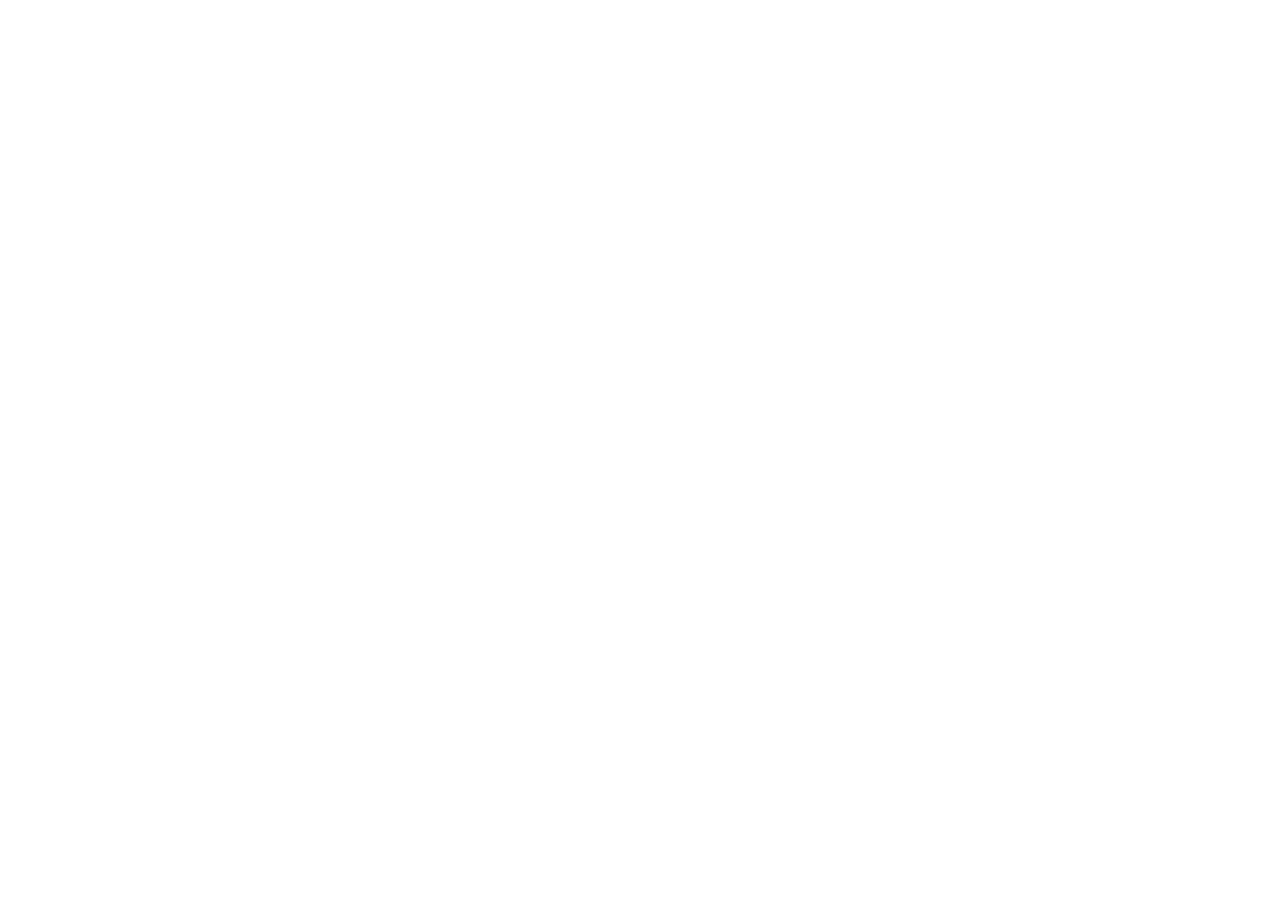
==== commit 89a953a7: "Add files via upload" ====
--- a/index.html
+++ b/index.html
@@ -5,7 +5,7 @@
     <link rel="icon" type="image/svg+xml" href="/favicon.svg" />
     <meta name="viewport" content="width=device-width, initial-scale=1.0" />
     <title>Modul Ajar Guru PAUD - TK</title>
-    <script type="module" crossorigin src="/assets/index-DkS8ATil.js"></script>
+    <script type="module" crossorigin src="/assets/index-BJh9P1y0.js"></script>
     <link rel="stylesheet" crossorigin href="/assets/index-C_eOEfGv.css">
   </head>
   <body>
